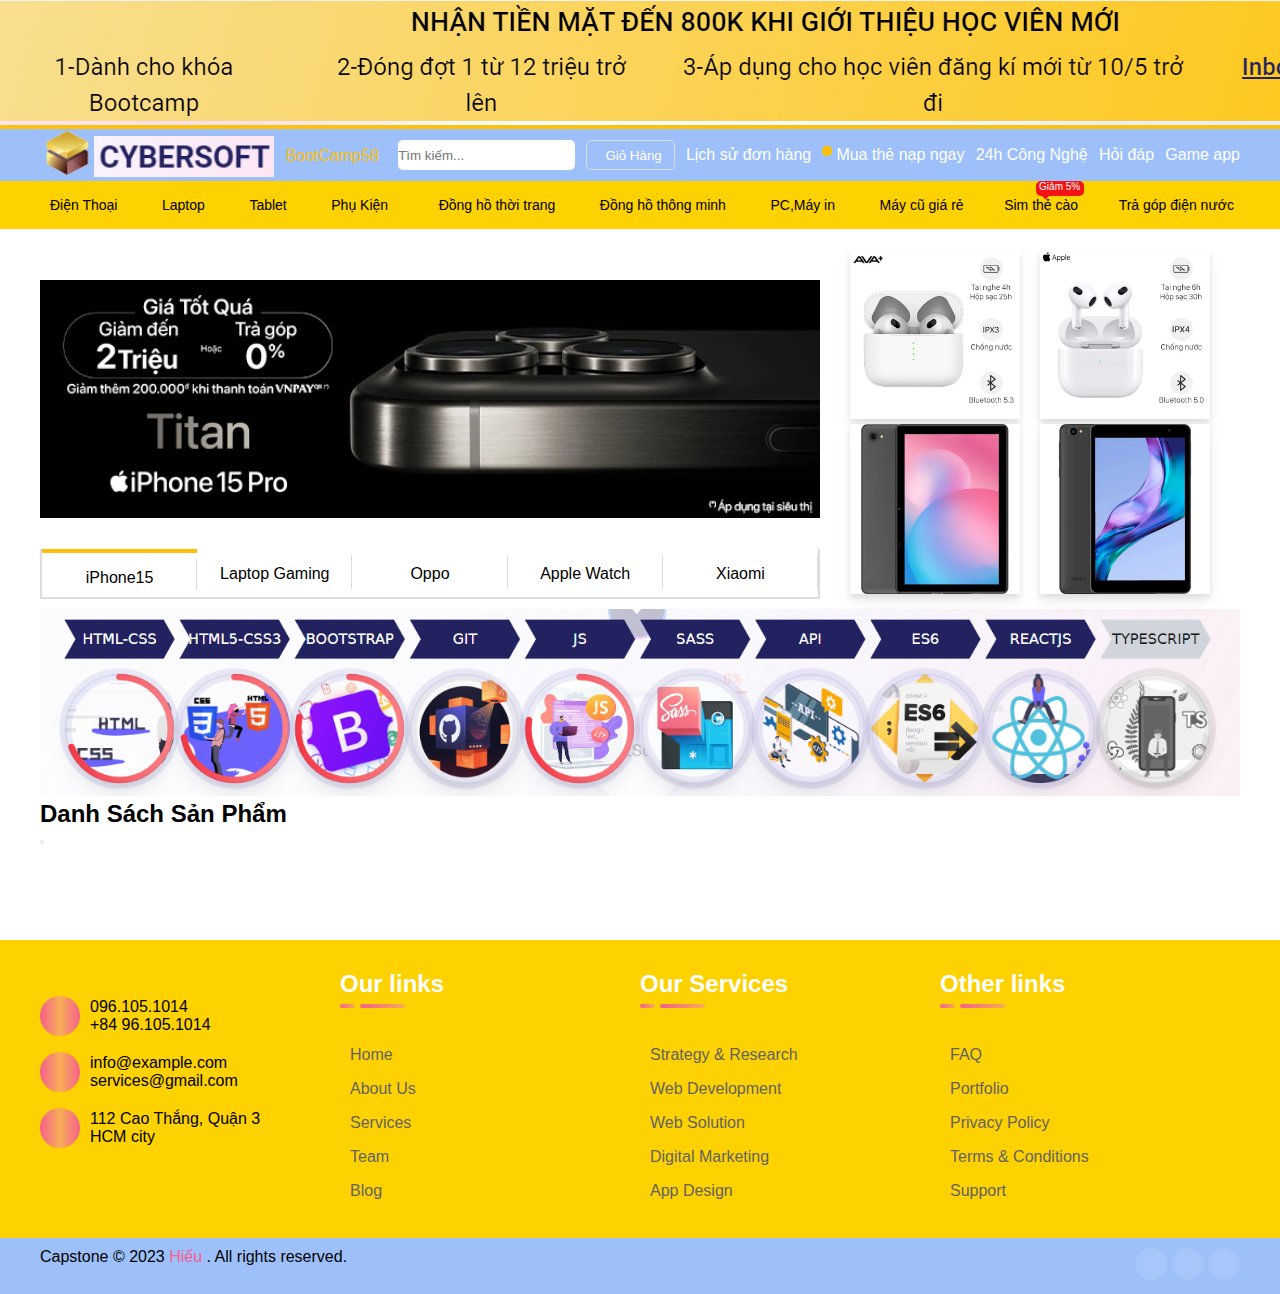
==== index.html @ 6358c4da "Merge branch 'master' of https://github.com/hieuhuynh201416/capstone2" ====
<!DOCTYPE html>
<html lang="en">
  <head>
    <meta charset="UTF-8" />
    <meta name="viewport" content="width=device-width, initial-scale=1.0" />
    <title>capstone2</title>
    <!-- Font Awesome -->
    <link
      rel="stylesheet"
      href="https://cdnjs.cloudflare.com/ajax/libs/font-awesome/6.4.2/css/all.min.css"
      integrity="sha512-z3gLpd7yknf1YoNbCzqRKc4qyor8gaKU1qmn+CShxbuBusANI9QpRohGBreCFkKxLhei6S9CQXFEbbKuqLg0DA=="
      crossorigin="anonymous"
      referrerpolicy="no-referrer"
    />
    
    <!-- My CSS -->
    <link rel="stylesheet" href="./index.css" />
  </head>
  <body>
    <header>
      <img src="./HinhAnh/hinh1.png" alt="" />
    </header>

    <nav>
      <div class="container">
        <ul>
          <li>
            <a style="text-align: center" href=""
              ><img style="width: 50px" src="./HinhAnh/logo.png" alt="" />
              <img style="width: 180px" src="./HinhAnh/hinh2.png" alt=""
            /></a>
          </li>
          <li>
            <a href="">BootCamp58 <i class="fas fa-sort-down"></i></a>
          </li>
          <li>
            <input type="text" placeholder="Tìm kiếm..." />
            <i class="fas fa-search"></i>
          </li>
          <li>
            <a href=""
              ><button><i class="fas fa-shopping-cart"></i>Giỏ Hàng</button></a
            >
          </li>
          <li><a href="">Lịch sử đơn hàng</a></li>
          <li>
            <a href="">
              <span class="btn-content"><span class="btn-top"></span></span>Mua
              thẻ nạp ngay
            </a>
          </li>
          <li><a href="">24h Công Nghệ</a></li>
          <li><a href="">Hỏi đáp</a></li>
          <li><a href="">Game app</a></li>
        </ul>
      </div>
    </nav>
    <section class="menu-bar">
      <div class="container">
        <div class="menu-bar-content">
          <ul>
            <li>
              <a href=""><i class="fas fa-mobile-alt"></i> Điện Thoại</a>
            </li>
            <li>
              <a href=""><i class="fas fa-laptop"></i> Laptop</a>
            </li>
            <li>
              <a href=""><i class="fas fa-tablet"></i> Tablet</a>
            </li>
            <li>
              <a href=""
                ><i class="fas fa-headphones"></i> Phụ Kiện
                <i
                  style="font-size: 16px; margin-left: 2px"
                  class="fas fa-sort-down"
                ></i
              ></a>
            </li>
            <li>
              <a href=""
                ><i class="fas fa-stopwatch-20"></i> Đồng hồ thời trang</a
              >
            </li>
            <li>
              <a href=""
                ><i class="fas fa-stopwatch-20"></i> Đồng hồ thông minh</a
              >
            </li>
            <li>
              <a href=""
                ><i class="fas fa-stopwatch-20"></i> PC,Máy in
                <i class="fas fa-sort-down"></i
              ></a>
            </li>
            <li><a href="">Máy cũ giá rẻ</a></li>
            <li><a href="">Sim thẻ cào</a></li>
            <li><a href="">Trả góp điện nước</a></li>
          </ul>
        </div>
      </div>
    </section>
    <section class="slider">
      <div class="container">
        <div class="slider-content">
          <div class="slider-content-left">
            <div class="slider-content-left-top-container">
              <div class="slider-content-left-top">
              <a href=""><img src="./HinhAnh/IP15.png" alt=""></a>
              <a href=""><img src="./HinhAnh/LAP-GAMING.png" alt=""></a>
              <a href=""><img src="./HinhAnh/Oppo.png" alt=""></a>
              <a href=""><img src="./HinhAnh/watch.png" alt=""></a>
              <a href=""><img src="./HinhAnh/Xiaomi.png" alt=""></a>
              </div>
              <div class="slider-content-left-top-btn">
                <i class="fas fa-chevron-left"></i>
                <i class="fas fa-chevron-right"></i>
              </div>
            
            </div>
            <div class="slider-content-left-bottom">
              <li class="active">iPhone15</li>
              <li>Laptop Gaming</li>
              <li>Oppo</li>
              <li>Apple Watch</li>
              <li>Xiaomi</li>
            </div>
          </div>
          <div class="slider-content-right">
            <li><a href=""><img src="./HinhAnh/air-2.png" alt=""></a></li>
            <li><a href=""><img src="./HinhAnh/airpods-3.png" alt=""></a></li>
            <li><a href=""><img src="./HinhAnh/masstel-tab-10s.png" alt=""></a></li>
            <li><a href=""><img src="./HinhAnh/masstel-tab-82.png" alt=""></a></li>
          </div>
        </div>
      </div>
    </section>
    <section class="banner-one">
      <div class="container">
        <img src="./HinhAnh/hinh3.png" alt="" />
      </div>
    </section>
    <!-- Slider product -->
    <section class="slider-product-one">
      <div class="container">
        <div class="slider-product-one-content">
          <div class="slider-product-one-content-title">
            <h2>Danh Sách Sản Phẩm</h2>
            
          </div>
          <div>
            <button></button>
          </div>
          <div class="slider-product-one-content-items">
            <!-- <div class="slider-product-one-content-item">
              
            
            </div> -->
          </div>
        </div>
      </div>
    </section>
    <br><br><br>
    <footer>
      <div class="container">
        <div class="footer__bottom">
          <div
            class="footer__item wow animate__animated animate__fadeIn animate__delay-1s"
          >
            <a href="#">
              <img src="./img/logo-white.png" alt="" />
            </a>
            <ul class="footer__contact">
              <li>
                <i class="fa fa-phone"></i>
                <span>
                  096.105.1014
                  <br />
                  +84 96.105.1014
                </span>
              </li>
              <li>
                <i class="fa fa-envelope"></i>
                <span>
                  info@example.com
                  <br />
                  services@gmail.com
                </span>
              </li>
              <li>
                <i class="fas fa-map-marker-alt"></i>
                <span>
                  112 Cao Thắng, Quận 3
                  <br />
                  HCM city
                </span>
              </li>
            </ul>
          </div>
          <div
            class="footer__item wow animate__animated animate__fadeIn animate__delay-1s"
          >
            <h3>Our links</h3>
            <ul>
              <li>
                <a href="#">
                  <i class="fa fa-angle-right"></i>
                  Home
                </a>
              </li>
              <li>
                <a href="#">
                  <i class="fa fa-angle-right"></i>
                  About Us
                </a>
              </li>
              <li>
                <a href="#">
                  <i class="fa fa-angle-right"></i>
                  Services
                </a>
              </li>
              <li>
                <a href="#">
                  <i class="fa fa-angle-right"></i>
                  Team
                </a>
              </li>
              <li>
                <a href="#">
                  <i class="fa fa-angle-right"></i>
                  Blog
                </a>
              </li>
            </ul>
          </div>
          <div
            class="footer__item wow animate__animated animate__fadeIn animate__delay-1s"
          >
            <h3>Our Services</h3>
            <ul>
              <li>
                <a href="#">
                  <i class="fa fa-angle-right"></i>
                  Strategy & Research
                </a>
              </li>
              <li>
                <a href="#">
                  <i class="fa fa-angle-right"></i>
                  Web Development
                </a>
              </li>
              <li>
                <a href="#">
                  <i class="fa fa-angle-right"></i>
                  Web Solution
                </a>
              </li>
              <li>
                <a href="#">
                  <i class="fa fa-angle-right"></i>
                  Digital Marketing
                </a>
              </li>
              <li>
                <a href="#">
                  <i class="fa fa-angle-right"></i>
                  App Design
                </a>
              </li>
            </ul>
          </div>
          <div
            class="footer__item wow animate__animated animate__fadeIn animate__delay-1s"
          >
            <h3>Other links</h3>
            <ul>
              <li>
                <a href="#">
                  <i class="fa fa-angle-right"></i>
                  FAQ
                </a>
              </li>
              <li>
                <a href="#">
                  <i class="fa fa-angle-right"></i>
                  Portfolio
                </a>
              </li>
              <li>
                <a href="#">
                  <i class="fa fa-angle-right"></i>
                  Privacy Policy
                </a>
              </li>
              <li>
                <a href="#">
                  <i class="fa fa-angle-right"></i>
                  Terms & Conditions
                </a>
              </li>
              <li>
                <a href="#">
                  <i class="fa fa-angle-right"></i>
                  Support
                </a>
              </li>
            </ul>
          </div>
        </div>
      </div>
      <div class="footer__copyright">
        <div class="container footer__content">
          <div class="footer__left">
            Capstone © 2023 <span>Hiếu</span> . All rights reserved.
          </div>
          <div class="footer__right">
            <a href="#">
              <i class="fab fa-facebook-f"></i>
            </a>
            <a href="">
              <i class="fab fa-instagram"></i>
            </a>
            <a href="">
              <i class="fab fa-twitter"></i>
            </a>
          </div>
        </div>
      </div>
      <a href="#" class="cd-top text-replace js-cd-top"><i class=”fas fa-angle-up”></i></a>
    </a>
      </div>
    </footer>
     
    <script src="./index.js"></script>
  </body>
</html>
---- index.css ----
/*# sourceMappingURL=index.css.map */
* {
    margin: 0;
    padding: 0;
    box-sizing: border-box;
    font-family: Arial, Helvetica, sans-serif;
  }

  

  ul {
    list-style: none;
  }
  a {
    text-decoration: none;
  }
  .container {
    max-width: 1200px;
    margin: auto;
  }
  header {
    background-color: #ffc107;
    text-align: center;
  }
  nav {
    background-color: rgba(59, 130, 246, 0.5);
  }
  nav ul {
    display: flex;
    justify-content: space-between;
    align-items: center;
  }
  nav ul li,
  a {
    color: white;
    font-size: 14px;
  }
  nav ul li:nth-child(2) a {
    color: #ffc107;
  }
  nav ul li:nth-child(2) i {
    color: #ffc107;
    font-size: 15px;
    margin-left: 6px;
  }
  nav ul li:nth-child(3) {
    position: relative;
  }
  nav ul li:nth-child(3) input {
    height: 30px;
    width: 100%;
    border-radius: 5px;
    border: none;
    outline: none;
  }
  nav ul li:nth-child(3) i {
    position: absolute;
    font-size: 20px;
    right: 12px;
    color: black;
    line-height: 30px;
    cursor: pointer;
  }
  
  nav ul li:nth-child(4) button {
    height: 30px;
    padding: 0 12px;
    cursor: pointer;
    background-color: transparent;
    color: white;
    border: 1px solid #ddd;
    border-radius: 5px;
  }
  nav ul li:nth-child(4) i {
    margin-right: 6px;
  }
  nav ul li:nth-child(4) button:hover {
    background-color: rgba(43, 100, 192, 0.5);
  }
  
  nav ul li:nth-child(5):hover a,
  nav ul li:nth-child(7):hover a,
  nav ul li:nth-child(8):hover a,
  nav ul li:nth-child(9):hover a {
    color: rgba(43, 100, 192, 0.5);
  }
  
  .btn-content {
    position: relative;
    width: 10px;
    height: 10px;
    border-radius: 100%;
    background-color: #ffc107;
    float: left;
    margin-right: 4px;
  }
  .btn-top {
    position: absolute;
    top: 0;
    left: 0;
    width: 100%;
    height: 100%;
    border-radius: 100%;
    background-color: #ffc107;
    /* z-index: -1; */
    display: block;
    animation: btnani 2s linear infinite;
  }
  @keyframes btnani {
    from {
      opacity: 0.4;
    }
    to {
      transform: scale(3);
      opacity: 0;
    }
  }
  /* ----------------------Menu Bar */
  .menu-bar {
    background-color: #fed100;
  }
  .menu-bar ul {
    display: flex;
    justify-content: space-between;
  }
  .menu-bar ul li a {
    color: black;
    font-size: 14px;
  }
  .menu-bar ul li a i {
    margin-right: 4px;
    font-size: 16px;
  }
  .menu-bar ul li {
    padding: 15px 6px;
    transition: all 0.3s;
  }
  .menu-bar ul li:hover {
    background-color: white;
  }
  .menu-bar ul li:nth-child(9) {
    position: relative;
  }
  .menu-bar ul li:nth-child(9)::before {
    position: absolute;
    content: "Giảm 5%";
    display: block;
    height: 15px;
    width: 45px;
    background-color: #f51212;
    border-radius: 5px;
    right: 0;
    top: 0;
    font-size: 10px;
    padding-left: 3px;
    color: white;
  }
  .menu-bar ul li:nth-child(9)::after {
    position: absolute;
    content: "";
    background-color: #f51212;
    height: 7px;
    width: 7px;
    display: block;
    top: 10px;
    right: 35px;
    z-index: 2;
    transform: rotate(45deg);
  }
  .product-name-container {
    min-width: 44px;
    display: flex;
    justify-content: center;
    align-items: center;
  }
  .product-detail-container {
    padding: 10px;
  }
  
/********************** Slider */
li {
    list-style: none;
}
.slider {
    padding: 20px 0;
    height: 350px;
}
.slider-content {
    display: flex;
    justify-content: space-between;
}
.slider-content-left {
    width: 65%;

}
.slider-content-left-top {
    width: 100%;
    height: 300px;
    position: relative;
}
.slider-content-left-top img {
    width: 100%;
    height: 100%;
    object-fit: contain;
    
}
.slider-content-left-bottom {
    display: flex;
    justify-content: space-between;
    border:  2px solid #ddd;
    border-top: none;
    height: 50px;
}
.slider-content-left-bottom li {
    width: 20%;
    text-align: center;
    cursor: pointer;
    padding: 6px 0;
    height: 100%;
    line-height: 38px;
    position: relative;
}
.slider-content-left-bottom li::before {
    display: block;
    content: "";
    position: absolute;
    height: 70%;
    width: 1px;
    background-color: #ddd;
    right: 0;
}
.slider-content-left-bottom li.active {
    border-top: 4px solid #ffc107;

}
.slider-content-right {
    width: 35%;
    display: flex;
    flex-wrap: wrap;
    padding: 0 20px;
    /* justify-content: space-around; */
}
.slider-content-right li {
    width: 50%;
    height: 50%;
    text-align: center;
}
.slider-content-right img {
    height: 170px;
    width: 170px;
    filter: drop-shadow(0 10px 8px rgb(0 0 0 / 0.04)) drop-shadow(0 4px 3px rgb(0 0 0 / 0.1));
    cursor: pointer;
}
.slider-content-left-top-btn {
position: absolute;
top: 50%;
display: flex;
justify-content: space-between;
width: 100%;
}
.slider-content-left-top-btn i {
    color: #333;
    font-size: 40px;
    height: 50px;
    width: 25px;
    background-color: rgb(238, 228, 228);
    justify-content: center;
    align-items: center;
    transform: translateY(-50%);
    border-radius: 5px;
    opacity: 0;
    transition: 0.3s;
}
/* .slider-content-left-top:hover i {
    opacity: 1;
    cursor: pointer;
} */

/* ************** slider */
.slider-content-left-top img {
    position: absolute;
}

.slider-content-left-top a:nth-child(2) img {
    transform: translateX(100%);
}
.slider-content-left-top a:nth-child(3) img {
    transform: translateX(200%);
}
.slider-content-left-top a:nth-child(4) img {
    transform: translateX(300%);
}
.slider-content-left-top a:nth-child(5) img {
    transform: translateX(400%);
}
.slider-content-left-top-container {
position: relative;
overflow: hidden;
}
.slider-content-left-top-container:hover i{
  opacity: 1;
  cursor: pointer;
}
.slider-content-left-top {
  transition: all 0.3s ease;
}


  /* ******************Banner */
  .banner-one {
    margin-top: 30px;
  }
  .banner-one .container img {
    width: 100%;
    margin: auto;
  }
  
  .slider-product-one-content-items {
    display: flex;
    flex-wrap: wrap;
    justify-content: space-between;
    filter: drop-shadow(0 10px 8px rgb(0 0 0 / 0.04)) drop-shadow(0 4px 3px rgb(0 0 0 / 0.1));
    padding: 20px;
    cursor: pointer;
  }
  
  .slider-product-one-content-item {
    width: calc(25% - 15px);
    margin-bottom: 20px;
    border-radius: 5px;
    background-color: white;
  }
  .slider-product-one-content-item img {
    width: 100%;
    border-radius: 5px;
  }
  

  /* Định dạng cho sản phẩm khi trỏ chuột vào */
  .slider-product-one-content-item:hover {
    transform: scale(1.05); /* Phóng to sản phẩm */
    transition: transform 0.2s ease;
    box-shadow: 0 0 10px rgba(0, 0, 0, 0.2); /* Đổ bóng sản phẩm */
  }

  /* footer */
  footer {
    top: 30px;
    background-color: #fed100;
  }
  .footer__bottom {
    display: flex;
    padding: 30px 0;
    position: relative;
    /* top: 30px; */
    
  }
  
  .footer__item {
    width: 25%;
  }
  
  .footer__item h3 {
    font-size: 24px;
    font-weight: 700;
    padding-bottom: 10px;
    margin-bottom: 30px;
    position: relative;
    color: #fff;
  }
  
  .footer__item h3::before,
  .footer__item h3::after {
    content: "";
    position: absolute;
    bottom: 0;
    left: 0;
    height: 4px;
    border-radius: 20px;
    background: linear-gradient(to right, #f55f8d 0, #f8ae56 51%, #f55f8d 100%);
    background-size: 200%;
  }
  
  .footer__item h3::before {
    width: 15px;
  }
  
  .footer__item h3::after {
    width: 45px;
    left: 20px;
  }
  
  .footer__contact li {
    padding: 8px 0;
    display: flex;
    align-items: center;
  }
  
  .footer__contact i {
    height: 40px;
    width: 40px;
    line-height: 40px;
    margin-right: 10px;
    text-align: center;
    background: linear-gradient(to right, #f55f8d 0, #f8ae56 51%, #f55f8d 100%);
    display: block;
    border-radius: 50px;
  }
  
  .footer__item li {
    padding: 0.5rem 0;
  }
  
  .footer__item a {
    color: #636363;
    font-size: 16px;
    transition: all 0.5s;
  }
  
  .footer__item i {
    font-weight: 700;
    margin-right: 10px;
  }
  
  .footer__item a:hover {
    color: white;
  }
  
  .footer__copyright {
    background-color: #9dc0fa;
    padding: 10px 0;
    position: relative;
  }
  
  .footer__content {
    display: flex;
    justify-content: space-between;
  }
  
  .footer__left span {
    color: #f55f8d;
  }
  
  .footer__copyright a {
    height: 32px;
    width: 32px;
    line-height: 32px;
    text-align: center;
    display: inline-block;
    border-radius: 50px;
    font-size: 14px;
    color: white;
    background-color: rgba(255, 255, 255, 0.1);
    transition: all 0.5s;
  }
  
  .footer__copyright a:hover {
    background: #f55f8d;
  }
  


  /* Laptop và PC responsive */
  @media (min-width: 1024px) {

    nav ul li,
    a {
      font-size: 16px;
    }
  
    nav ul li:nth-child(2) i {
      font-size: 18px;
      margin-left: 8px;
    }
  
    .slider-product-one-content-item{
      width: calc(25% - 15px);
    }
  }
  
  /* Tablet reponsive */
  @media (max-width: 1023px) {
  
    nav ul li,
    a {
      font-size: 14px;
    }
  
    nav ul li:nth-child(2) i {
      font-size: 15px;
      margin-left: 6px;
    }
  
    
    .slider-product-one-content-item{
      width: calc(33% - 15px);
    }
  }
  
  /* Mobile responsive */
  @media (max-width: 768px) {
    nav ul {
      flex-direction: column;
    }
  
    nav ul li {
      margin-bottom: 10px;
    }
  
    .slider-product-one-content-item{
      width: 100%;
      margin: 15px;
    }
  }
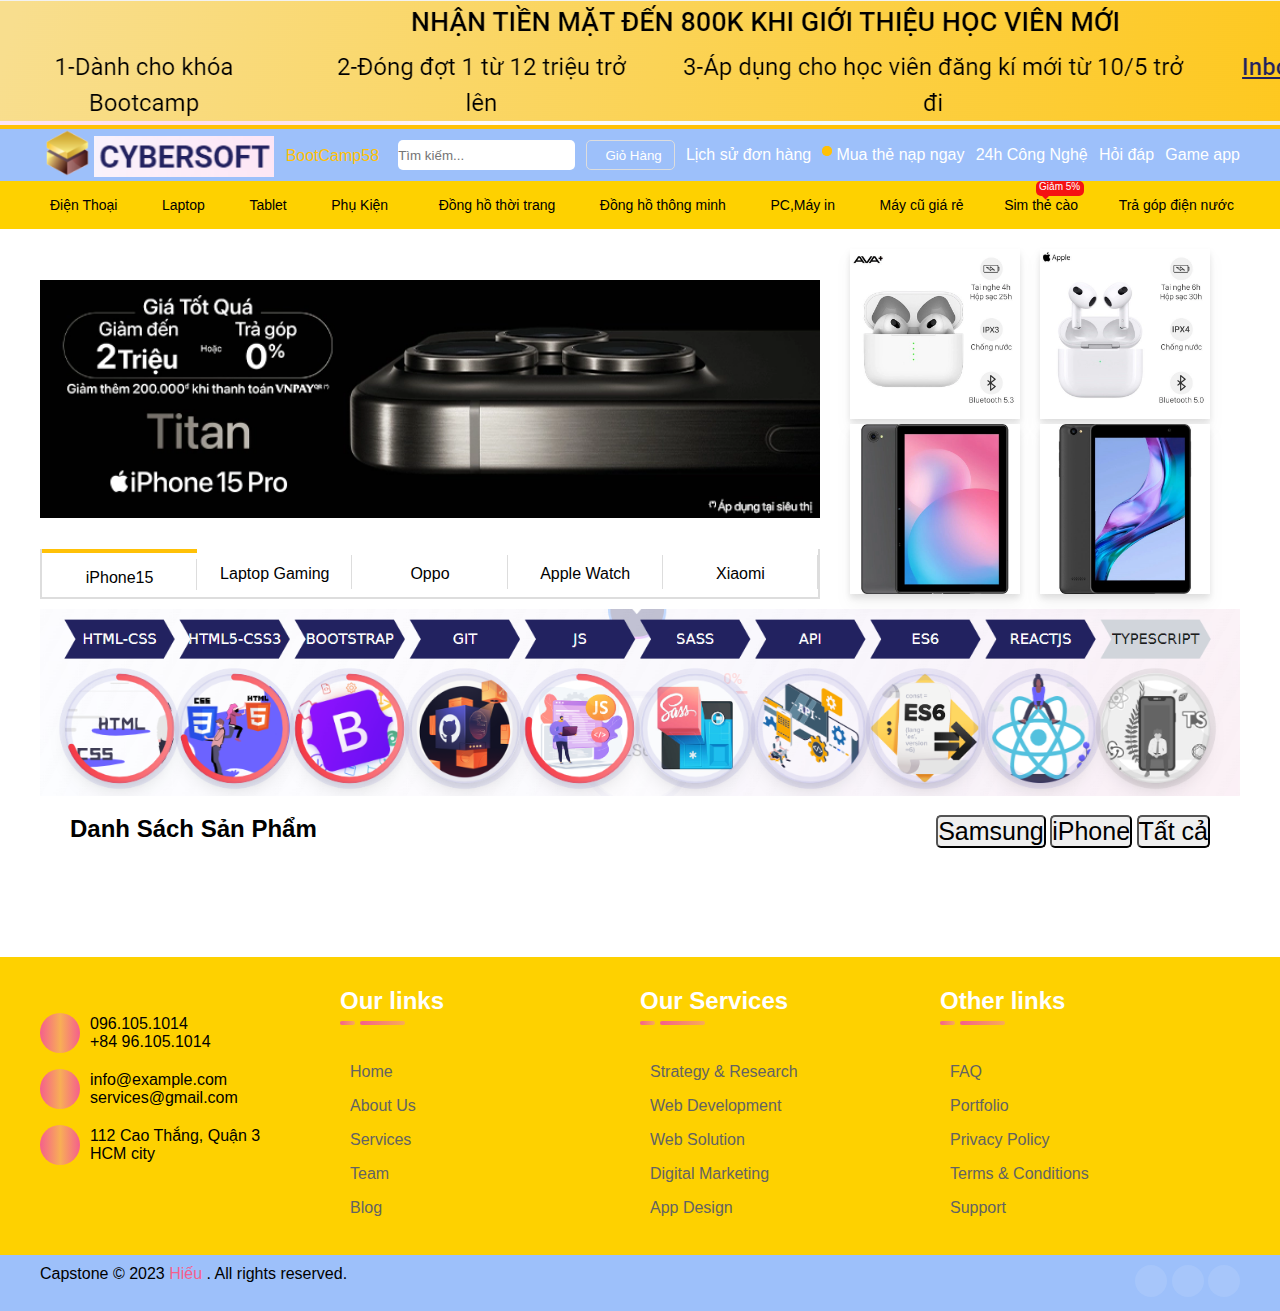
==== commit 5ae5abe4: "update filter" ====
--- a/index.html
+++ b/index.html
@@ -144,13 +144,17 @@
     <section class="slider-product-one">
       <div class="container">
         <div class="slider-product-one-content">
-          <div class="slider-product-one-content-title">
+          
+            <div class="slider-product-one-content-title">
             <h2>Danh Sách Sản Phẩm</h2>
-            
-          </div>
-          <div>
-            <button></button>
-          </div>
+            </div>
+            <div>
+              <button class="filterButton" data-type="Samsung">Samsung</button>
+              <button class="filterButton" data-type="iPhone">iPhone</button>
+              <button class="filterButton" data-type="All">Tất cả</button>
+            </div>
+          
+        </div>
           <div class="slider-product-one-content-items">
             <!-- <div class="slider-product-one-content-item">
               
--- a/index.css
+++ b/index.css
@@ -1,275 +1,282 @@
 /*# sourceMappingURL=index.css.map */
 * {
-    margin: 0;
-    padding: 0;
-    box-sizing: border-box;
-    font-family: Arial, Helvetica, sans-serif;
-  }
-
-  
-
-  ul {
-    list-style: none;
-  }
-  a {
-    text-decoration: none;
-  }
-  .container {
-    max-width: 1200px;
-    margin: auto;
-  }
-  header {
-    background-color: #ffc107;
-    text-align: center;
-  }
-  nav {
-    background-color: rgba(59, 130, 246, 0.5);
-  }
-  nav ul {
-    display: flex;
-    justify-content: space-between;
-    align-items: center;
-  }
-  nav ul li,
-  a {
-    color: white;
-    font-size: 14px;
-  }
-  nav ul li:nth-child(2) a {
-    color: #ffc107;
-  }
-  nav ul li:nth-child(2) i {
-    color: #ffc107;
-    font-size: 15px;
-    margin-left: 6px;
-  }
-  nav ul li:nth-child(3) {
-    position: relative;
-  }
-  nav ul li:nth-child(3) input {
-    height: 30px;
-    width: 100%;
-    border-radius: 5px;
-    border: none;
-    outline: none;
-  }
-  nav ul li:nth-child(3) i {
-    position: absolute;
-    font-size: 20px;
-    right: 12px;
-    color: black;
-    line-height: 30px;
-    cursor: pointer;
-  }
-  
-  nav ul li:nth-child(4) button {
-    height: 30px;
-    padding: 0 12px;
-    cursor: pointer;
-    background-color: transparent;
-    color: white;
-    border: 1px solid #ddd;
-    border-radius: 5px;
-  }
-  nav ul li:nth-child(4) i {
-    margin-right: 6px;
-  }
-  nav ul li:nth-child(4) button:hover {
-    background-color: rgba(43, 100, 192, 0.5);
-  }
-  
-  nav ul li:nth-child(5):hover a,
-  nav ul li:nth-child(7):hover a,
-  nav ul li:nth-child(8):hover a,
-  nav ul li:nth-child(9):hover a {
-    color: rgba(43, 100, 192, 0.5);
-  }
-  
-  .btn-content {
-    position: relative;
-    width: 10px;
-    height: 10px;
-    border-radius: 100%;
-    background-color: #ffc107;
-    float: left;
-    margin-right: 4px;
-  }
-  .btn-top {
-    position: absolute;
-    top: 0;
-    left: 0;
-    width: 100%;
-    height: 100%;
-    border-radius: 100%;
-    background-color: #ffc107;
-    /* z-index: -1; */
-    display: block;
-    animation: btnani 2s linear infinite;
-  }
-  @keyframes btnani {
-    from {
-      opacity: 0.4;
-    }
-    to {
-      transform: scale(3);
-      opacity: 0;
-    }
-  }
-  /* ----------------------Menu Bar */
-  .menu-bar {
-    background-color: #fed100;
-  }
-  .menu-bar ul {
-    display: flex;
-    justify-content: space-between;
-  }
-  .menu-bar ul li a {
-    color: black;
-    font-size: 14px;
-  }
-  .menu-bar ul li a i {
-    margin-right: 4px;
-    font-size: 16px;
-  }
-  .menu-bar ul li {
-    padding: 15px 6px;
-    transition: all 0.3s;
-  }
-  .menu-bar ul li:hover {
-    background-color: white;
-  }
-  .menu-bar ul li:nth-child(9) {
-    position: relative;
-  }
-  .menu-bar ul li:nth-child(9)::before {
-    position: absolute;
-    content: "Giảm 5%";
-    display: block;
-    height: 15px;
-    width: 45px;
-    background-color: #f51212;
-    border-radius: 5px;
-    right: 0;
-    top: 0;
-    font-size: 10px;
-    padding-left: 3px;
-    color: white;
-  }
-  .menu-bar ul li:nth-child(9)::after {
-    position: absolute;
-    content: "";
-    background-color: #f51212;
-    height: 7px;
-    width: 7px;
-    display: block;
-    top: 10px;
-    right: 35px;
-    z-index: 2;
-    transform: rotate(45deg);
-  }
-  .product-name-container {
-    min-width: 44px;
-    display: flex;
-    justify-content: center;
-    align-items: center;
-  }
-  .product-detail-container {
-    padding: 10px;
-  }
-  
-/********************** Slider */
+  margin: 0;
+  padding: 0;
+  box-sizing: border-box;
+  font-family: Arial, Helvetica, sans-serif;
+}
+
+ul {
+  list-style: none;
+}
+a {
+  text-decoration: none;
+}
+.container {
+  max-width: 1200px;
+  margin: auto;
+}
+header {
+  background-color: #ffc107;
+  text-align: center;
+}
+nav {
+  background-color: rgba(59, 130, 246, 0.5);
+}
+nav ul {
+  display: flex;
+  justify-content: space-between;
+  align-items: center;
+}
+nav ul li,
+a {
+  color: white;
+  font-size: 14px;
+}
+nav ul li:nth-child(2) a {
+  color: #ffc107;
+}
+nav ul li:nth-child(2) i {
+  color: #ffc107;
+  font-size: 15px;
+  margin-left: 6px;
+}
+nav ul li:nth-child(3) {
+  position: relative;
+}
+nav ul li:nth-child(3) input {
+  height: 30px;
+  width: 100%;
+  border-radius: 5px;
+  border: none;
+  outline: none;
+}
+nav ul li:nth-child(3) i {
+  position: absolute;
+  font-size: 20px;
+  right: 12px;
+  color: black;
+  line-height: 30px;
+  cursor: pointer;
+}
+
+nav ul li:nth-child(4) button {
+  height: 30px;
+  padding: 0 12px;
+  cursor: pointer;
+  background-color: transparent;
+  color: white;
+  border: 1px solid #ddd;
+  border-radius: 5px;
+}
+nav ul li:nth-child(4) i {
+  margin-right: 6px;
+}
+nav ul li:nth-child(4) button:hover {
+  background-color: rgba(43, 100, 192, 0.5);
+}
+
+nav ul li:nth-child(5):hover a,
+nav ul li:nth-child(7):hover a,
+nav ul li:nth-child(8):hover a,
+nav ul li:nth-child(9):hover a {
+  color: rgba(43, 100, 192, 0.5);
+}
+
+.btn-content {
+  position: relative;
+  width: 10px;
+  height: 10px;
+  border-radius: 100%;
+  background-color: #ffc107;
+  float: left;
+  margin-right: 4px;
+}
+.btn-top {
+  position: absolute;
+  top: 0;
+  left: 0;
+  width: 100%;
+  height: 100%;
+  border-radius: 100%;
+  background-color: #ffc107;
+  /* z-index: -1; */
+  display: block;
+  animation: btnani 2s linear infinite;
+}
+@keyframes btnani {
+  from {
+    opacity: 0.4;
+  }
+  to {
+    transform: scale(3);
+    opacity: 0;
+  }
+}
+/* ----------------------Menu Bar */
+.menu-bar {
+  background-color: #fed100;
+}
+.menu-bar ul {
+  display: flex;
+  justify-content: space-between;
+}
+.menu-bar ul li a {
+  color: black;
+  font-size: 14px;
+}
+.menu-bar ul li a i {
+  margin-right: 4px;
+  font-size: 16px;
+}
+.menu-bar ul li {
+  padding: 15px 6px;
+  transition: all 0.3s;
+}
+.menu-bar ul li:hover {
+  background-color: white;
+}
+.menu-bar ul li:nth-child(9) {
+  position: relative;
+}
+.menu-bar ul li:nth-child(9)::before {
+  position: absolute;
+  content: "Giảm 5%";
+  display: block;
+  height: 15px;
+  width: 45px;
+  background-color: #f51212;
+  border-radius: 5px;
+  right: 0;
+  top: 0;
+  font-size: 10px;
+  padding-left: 3px;
+  color: white;
+}
+.menu-bar ul li:nth-child(9)::after {
+  position: absolute;
+  content: "";
+  background-color: #f51212;
+  height: 7px;
+  width: 7px;
+  display: block;
+  top: 10px;
+  right: 35px;
+  z-index: 2;
+  transform: rotate(45deg);
+}
+.product-name-container {
+  min-width: 44px;
+  display: flex;
+  justify-content: center;
+  align-items: center;
+}
+.product-detail-container {
+  padding: 10px;
+}
+
+/* ************** Slider product */
+.slider-product-one-content {
+  display: flex;
+  justify-content: space-between;
+  padding: 15px 30px;
+}
+.slider-product-one-content button {
+  font-size: 25px;
+  border-radius: 5px;
+  cursor: pointer;
+}
+/********************** Slider content*/
 li {
-    list-style: none;
+  list-style: none;
 }
 .slider {
-    padding: 20px 0;
-    height: 350px;
+  padding: 20px 0;
+  height: 350px;
 }
 .slider-content {
-    display: flex;
-    justify-content: space-between;
+  display: flex;
+  justify-content: space-between;
 }
 .slider-content-left {
-    width: 65%;
-
+  width: 65%;
 }
 .slider-content-left-top {
-    width: 100%;
-    height: 300px;
-    position: relative;
+  width: 100%;
+  height: 300px;
+  position: relative;
 }
 .slider-content-left-top img {
-    width: 100%;
-    height: 100%;
-    object-fit: contain;
-    
+  width: 100%;
+  height: 100%;
+  object-fit: contain;
 }
 .slider-content-left-bottom {
-    display: flex;
-    justify-content: space-between;
-    border:  2px solid #ddd;
-    border-top: none;
-    height: 50px;
+  display: flex;
+  justify-content: space-between;
+  border: 2px solid #ddd;
+  border-top: none;
+  height: 50px;
 }
 .slider-content-left-bottom li {
-    width: 20%;
-    text-align: center;
-    cursor: pointer;
-    padding: 6px 0;
-    height: 100%;
-    line-height: 38px;
-    position: relative;
+  width: 20%;
+  text-align: center;
+  cursor: pointer;
+  padding: 6px 0;
+  height: 100%;
+  line-height: 38px;
+  position: relative;
 }
 .slider-content-left-bottom li::before {
-    display: block;
-    content: "";
-    position: absolute;
-    height: 70%;
-    width: 1px;
-    background-color: #ddd;
-    right: 0;
+  display: block;
+  content: "";
+  position: absolute;
+  height: 70%;
+  width: 1px;
+  background-color: #ddd;
+  right: 0;
 }
 .slider-content-left-bottom li.active {
-    border-top: 4px solid #ffc107;
-
+  border-top: 4px solid #ffc107;
 }
 .slider-content-right {
-    width: 35%;
-    display: flex;
-    flex-wrap: wrap;
-    padding: 0 20px;
-    /* justify-content: space-around; */
+  width: 35%;
+  display: flex;
+  flex-wrap: wrap;
+  padding: 0 20px;
+  /* justify-content: space-around; */
 }
 .slider-content-right li {
-    width: 50%;
-    height: 50%;
-    text-align: center;
+  width: 50%;
+  height: 50%;
+  text-align: center;
 }
 .slider-content-right img {
-    height: 170px;
-    width: 170px;
-    filter: drop-shadow(0 10px 8px rgb(0 0 0 / 0.04)) drop-shadow(0 4px 3px rgb(0 0 0 / 0.1));
-    cursor: pointer;
+  height: 170px;
+  width: 170px;
+  filter: drop-shadow(0 10px 8px rgb(0 0 0 / 0.04))
+    drop-shadow(0 4px 3px rgb(0 0 0 / 0.1));
+  cursor: pointer;
 }
 .slider-content-left-top-btn {
-position: absolute;
-top: 50%;
-display: flex;
-justify-content: space-between;
-width: 100%;
+  position: absolute;
+  top: 50%;
+  display: flex;
+  justify-content: space-between;
+  width: 100%;
 }
 .slider-content-left-top-btn i {
-    color: #333;
-    font-size: 40px;
-    height: 50px;
-    width: 25px;
-    background-color: rgb(238, 228, 228);
-    justify-content: center;
-    align-items: center;
-    transform: translateY(-50%);
-    border-radius: 5px;
-    opacity: 0;
-    transition: 0.3s;
+  color: #333;
+  font-size: 40px;
+  height: 50px;
+  width: 25px;
+  background-color: rgb(238, 228, 228);
+  justify-content: center;
+  align-items: center;
+  transform: translateY(-50%);
+  border-radius: 5px;
+  opacity: 0;
+  transition: 0.3s;
 }
 /* .slider-content-left-top:hover i {
     opacity: 1;
@@ -278,26 +285,26 @@
 
 /* ************** slider */
 .slider-content-left-top img {
-    position: absolute;
+  position: absolute;
 }
 
 .slider-content-left-top a:nth-child(2) img {
-    transform: translateX(100%);
+  transform: translateX(100%);
 }
 .slider-content-left-top a:nth-child(3) img {
-    transform: translateX(200%);
+  transform: translateX(200%);
 }
 .slider-content-left-top a:nth-child(4) img {
-    transform: translateX(300%);
+  transform: translateX(300%);
 }
 .slider-content-left-top a:nth-child(5) img {
-    transform: translateX(400%);
+  transform: translateX(400%);
 }
 .slider-content-left-top-container {
-position: relative;
-overflow: hidden;
-}
-.slider-content-left-top-container:hover i{
+  position: relative;
+  overflow: hidden;
+}
+.slider-content-left-top-container:hover i {
   opacity: 1;
   cursor: pointer;
 }
@@ -305,210 +312,203 @@
   transition: all 0.3s ease;
 }
 
-
-  /* ******************Banner */
-  .banner-one {
-    margin-top: 30px;
-  }
-  .banner-one .container img {
-    width: 100%;
-    margin: auto;
-  }
-  
-  .slider-product-one-content-items {
-    display: flex;
-    flex-wrap: wrap;
-    justify-content: space-between;
-    filter: drop-shadow(0 10px 8px rgb(0 0 0 / 0.04)) drop-shadow(0 4px 3px rgb(0 0 0 / 0.1));
-    padding: 20px;
-    cursor: pointer;
-  }
-  
+/* ******************Banner */
+.banner-one {
+  margin-top: 30px;
+}
+.banner-one .container img {
+  width: 100%;
+  margin: auto;
+}
+
+.slider-product-one-content-items {
+  display: flex;
+  flex-wrap: wrap;
+  justify-content: space-between;
+  filter: drop-shadow(0 10px 8px rgb(0 0 0 / 0.04))
+    drop-shadow(0 4px 3px rgb(0 0 0 / 0.1));
+  padding: 20px;
+  cursor: pointer;
+}
+
+.slider-product-one-content-item {
+  width: calc(25% - 15px);
+  margin-bottom: 20px;
+  border-radius: 5px;
+  background-color: white;
+}
+.slider-product-one-content-item img {
+  width: 100%;
+  border-radius: 5px;
+}
+
+/* Định dạng cho sản phẩm khi trỏ chuột vào */
+.slider-product-one-content-item:hover {
+  transform: scale(1.05); /* Phóng to sản phẩm */
+  transition: transform 0.2s ease;
+  box-shadow: 0 0 10px rgba(0, 0, 0, 0.2); /* Đổ bóng sản phẩm */
+}
+
+/* footer */
+footer {
+  top: 30px;
+  background-color: #fed100;
+}
+.footer__bottom {
+  display: flex;
+  padding: 30px 0;
+  position: relative;
+  /* top: 30px; */
+}
+
+.footer__item {
+  width: 25%;
+}
+
+.footer__item h3 {
+  font-size: 24px;
+  font-weight: 700;
+  padding-bottom: 10px;
+  margin-bottom: 30px;
+  position: relative;
+  color: #fff;
+}
+
+.footer__item h3::before,
+.footer__item h3::after {
+  content: "";
+  position: absolute;
+  bottom: 0;
+  left: 0;
+  height: 4px;
+  border-radius: 20px;
+  background: linear-gradient(to right, #f55f8d 0, #f8ae56 51%, #f55f8d 100%);
+  background-size: 200%;
+}
+
+.footer__item h3::before {
+  width: 15px;
+}
+
+.footer__item h3::after {
+  width: 45px;
+  left: 20px;
+}
+
+.footer__contact li {
+  padding: 8px 0;
+  display: flex;
+  align-items: center;
+}
+
+.footer__contact i {
+  height: 40px;
+  width: 40px;
+  line-height: 40px;
+  margin-right: 10px;
+  text-align: center;
+  background: linear-gradient(to right, #f55f8d 0, #f8ae56 51%, #f55f8d 100%);
+  display: block;
+  border-radius: 50px;
+}
+
+.footer__item li {
+  padding: 0.5rem 0;
+}
+
+.footer__item a {
+  color: #636363;
+  font-size: 16px;
+  transition: all 0.5s;
+}
+
+.footer__item i {
+  font-weight: 700;
+  margin-right: 10px;
+}
+
+.footer__item a:hover {
+  color: white;
+}
+
+.footer__copyright {
+  background-color: #9dc0fa;
+  padding: 10px 0;
+  position: relative;
+}
+
+.footer__content {
+  display: flex;
+  justify-content: space-between;
+}
+
+.footer__left span {
+  color: #f55f8d;
+}
+
+.footer__copyright a {
+  height: 32px;
+  width: 32px;
+  line-height: 32px;
+  text-align: center;
+  display: inline-block;
+  border-radius: 50px;
+  font-size: 14px;
+  color: white;
+  background-color: rgba(255, 255, 255, 0.1);
+  transition: all 0.5s;
+}
+
+.footer__copyright a:hover {
+  background: #f55f8d;
+}
+
+/* Laptop và PC responsive */
+@media (min-width: 1024px) {
+  nav ul li,
+  a {
+    font-size: 16px;
+  }
+
+  nav ul li:nth-child(2) i {
+    font-size: 18px;
+    margin-left: 8px;
+  }
+
   .slider-product-one-content-item {
     width: calc(25% - 15px);
-    margin-bottom: 20px;
-    border-radius: 5px;
-    background-color: white;
-  }
-  .slider-product-one-content-item img {
+  }
+}
+
+/* Tablet reponsive */
+@media (max-width: 1023px) {
+  nav ul li,
+  a {
+    font-size: 14px;
+  }
+
+  nav ul li:nth-child(2) i {
+    font-size: 15px;
+    margin-left: 6px;
+  }
+
+  .slider-product-one-content-item {
+    width: calc(33% - 15px);
+  }
+}
+
+/* Mobile responsive */
+@media (max-width: 768px) {
+  nav ul {
+    flex-direction: column;
+  }
+
+  nav ul li {
+    margin-bottom: 10px;
+  }
+
+  .slider-product-one-content-item {
     width: 100%;
-    border-radius: 5px;
-  }
-  
-
-  /* Định dạng cho sản phẩm khi trỏ chuột vào */
-  .slider-product-one-content-item:hover {
-    transform: scale(1.05); /* Phóng to sản phẩm */
-    transition: transform 0.2s ease;
-    box-shadow: 0 0 10px rgba(0, 0, 0, 0.2); /* Đổ bóng sản phẩm */
-  }
-
-  /* footer */
-  footer {
-    top: 30px;
-    background-color: #fed100;
-  }
-  .footer__bottom {
-    display: flex;
-    padding: 30px 0;
-    position: relative;
-    /* top: 30px; */
-    
-  }
-  
-  .footer__item {
-    width: 25%;
-  }
-  
-  .footer__item h3 {
-    font-size: 24px;
-    font-weight: 700;
-    padding-bottom: 10px;
-    margin-bottom: 30px;
-    position: relative;
-    color: #fff;
-  }
-  
-  .footer__item h3::before,
-  .footer__item h3::after {
-    content: "";
-    position: absolute;
-    bottom: 0;
-    left: 0;
-    height: 4px;
-    border-radius: 20px;
-    background: linear-gradient(to right, #f55f8d 0, #f8ae56 51%, #f55f8d 100%);
-    background-size: 200%;
-  }
-  
-  .footer__item h3::before {
-    width: 15px;
-  }
-  
-  .footer__item h3::after {
-    width: 45px;
-    left: 20px;
-  }
-  
-  .footer__contact li {
-    padding: 8px 0;
-    display: flex;
-    align-items: center;
-  }
-  
-  .footer__contact i {
-    height: 40px;
-    width: 40px;
-    line-height: 40px;
-    margin-right: 10px;
-    text-align: center;
-    background: linear-gradient(to right, #f55f8d 0, #f8ae56 51%, #f55f8d 100%);
-    display: block;
-    border-radius: 50px;
-  }
-  
-  .footer__item li {
-    padding: 0.5rem 0;
-  }
-  
-  .footer__item a {
-    color: #636363;
-    font-size: 16px;
-    transition: all 0.5s;
-  }
-  
-  .footer__item i {
-    font-weight: 700;
-    margin-right: 10px;
-  }
-  
-  .footer__item a:hover {
-    color: white;
-  }
-  
-  .footer__copyright {
-    background-color: #9dc0fa;
-    padding: 10px 0;
-    position: relative;
-  }
-  
-  .footer__content {
-    display: flex;
-    justify-content: space-between;
-  }
-  
-  .footer__left span {
-    color: #f55f8d;
-  }
-  
-  .footer__copyright a {
-    height: 32px;
-    width: 32px;
-    line-height: 32px;
-    text-align: center;
-    display: inline-block;
-    border-radius: 50px;
-    font-size: 14px;
-    color: white;
-    background-color: rgba(255, 255, 255, 0.1);
-    transition: all 0.5s;
-  }
-  
-  .footer__copyright a:hover {
-    background: #f55f8d;
-  }
-  
-
-
-  /* Laptop và PC responsive */
-  @media (min-width: 1024px) {
-
-    nav ul li,
-    a {
-      font-size: 16px;
-    }
-  
-    nav ul li:nth-child(2) i {
-      font-size: 18px;
-      margin-left: 8px;
-    }
-  
-    .slider-product-one-content-item{
-      width: calc(25% - 15px);
-    }
-  }
-  
-  /* Tablet reponsive */
-  @media (max-width: 1023px) {
-  
-    nav ul li,
-    a {
-      font-size: 14px;
-    }
-  
-    nav ul li:nth-child(2) i {
-      font-size: 15px;
-      margin-left: 6px;
-    }
-  
-    
-    .slider-product-one-content-item{
-      width: calc(33% - 15px);
-    }
-  }
-  
-  /* Mobile responsive */
-  @media (max-width: 768px) {
-    nav ul {
-      flex-direction: column;
-    }
-  
-    nav ul li {
-      margin-bottom: 10px;
-    }
-  
-    .slider-product-one-content-item{
-      width: 100%;
-      margin: 15px;
-    }
-  }+    margin: 15px;
+  }
+}
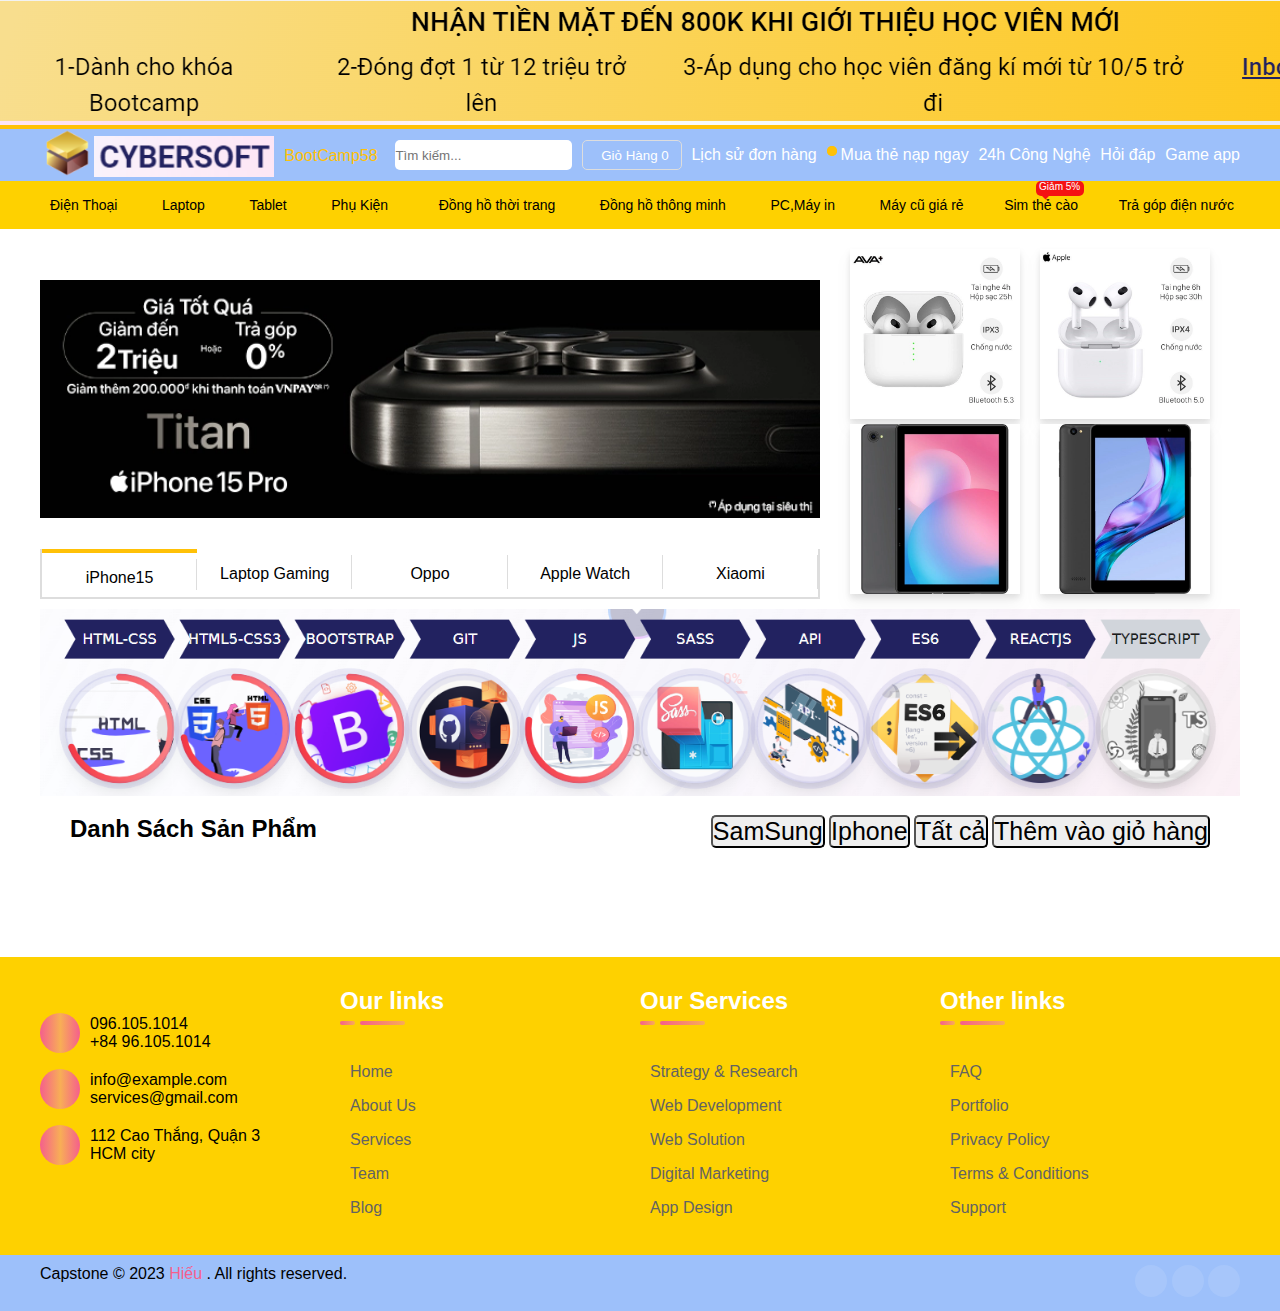
==== commit 1dcb04b9: "update" ====
--- a/index.html
+++ b/index.html
@@ -39,7 +39,10 @@
           </li>
           <li>
             <a href=""
-              ><button><i class="fas fa-shopping-cart"></i>Giỏ Hàng</button></a
+              ><button class="add-to-cart-button" data-product-id="1">
+                <i class="fas fa-shopping-cart"></i>Giỏ Hàng
+                <span class="cart-count">0</span>
+              </button></a
             >
           </li>
           <li><a href="">Lịch sử đơn hàng</a></li>
@@ -149,9 +152,10 @@
             <h2>Danh Sách Sản Phẩm</h2>
             </div>
             <div>
-              <button class="filterButton" data-type="Samsung">Samsung</button>
-              <button class="filterButton" data-type="iPhone">iPhone</button>
-              <button class="filterButton" data-type="All">Tất cả</button>
+            <button class="filterSamSung">SamSung</button>
+            <button class="filterIphone">Iphone</button>
+            <button class="filterAll">Tất cả</button>
+            <Button class="btn btn-success">Thêm vào giỏ hàng</Button>
             </div>
           
         </div>
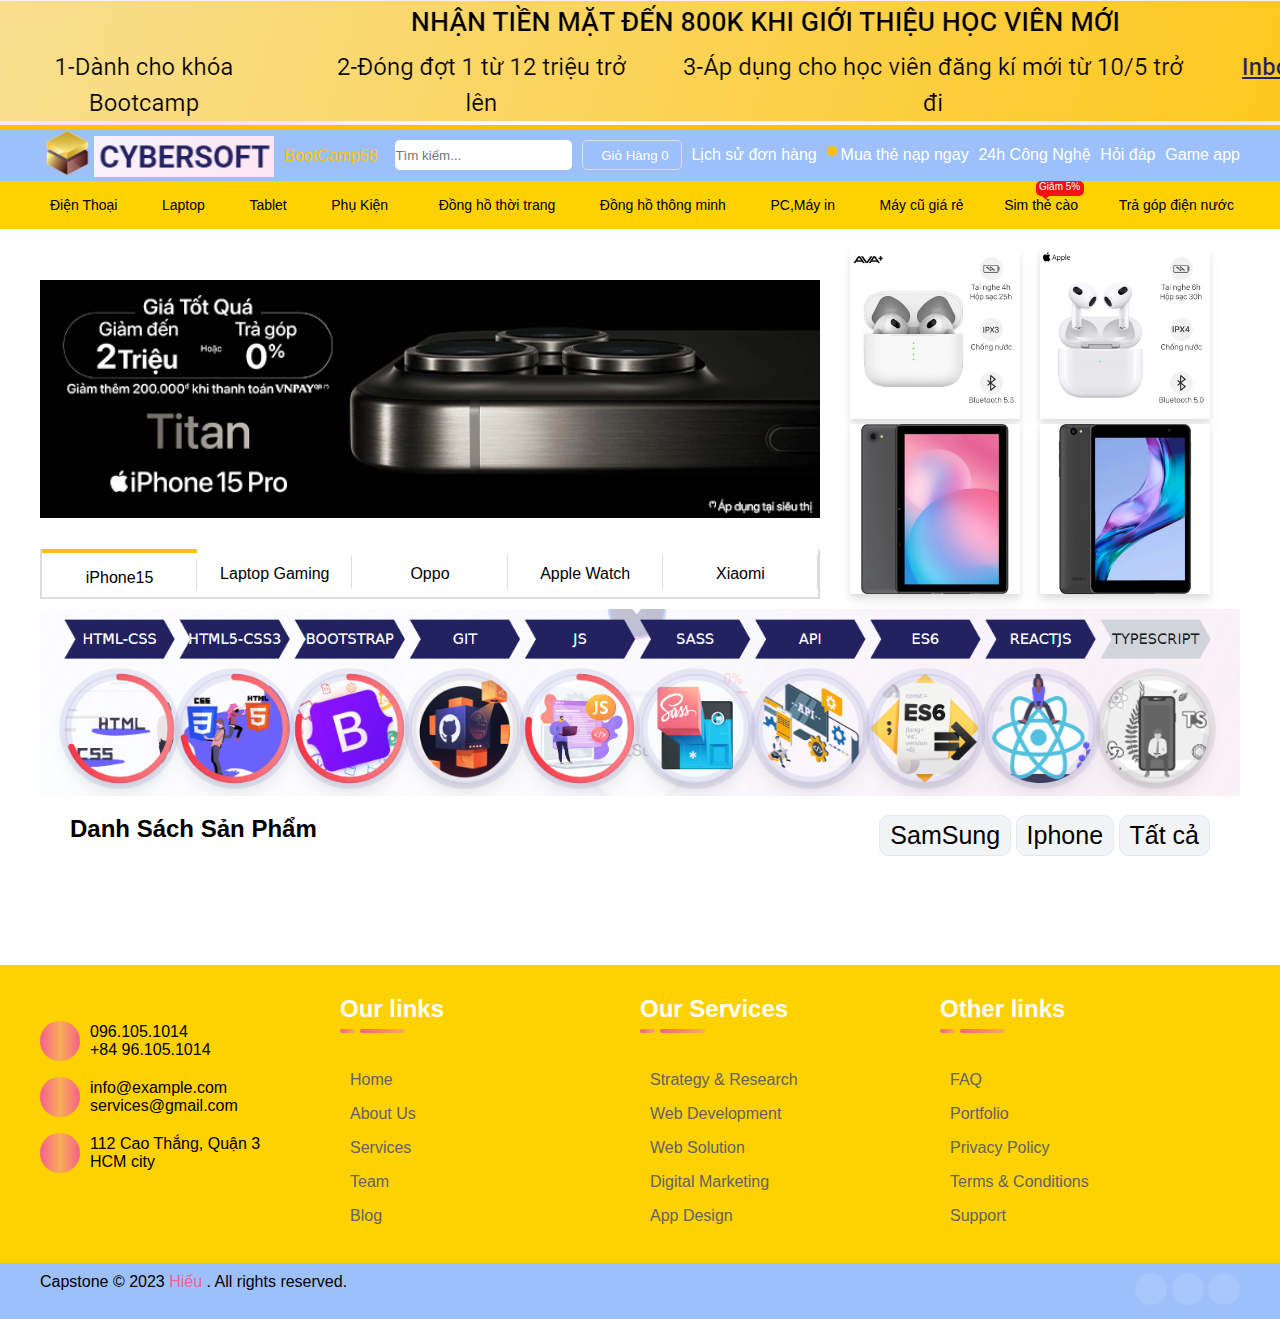
==== commit 6f7bd8aa: "update filter" ====
--- a/index.html
+++ b/index.html
@@ -151,12 +151,11 @@
             <div class="slider-product-one-content-title">
             <h2>Danh Sách Sản Phẩm</h2>
             </div>
-            <div>
+            <div class="slider-product-one-content-button">
             <button class="filterSamSung">SamSung</button>
             <button class="filterIphone">Iphone</button>
             <button class="filterAll">Tất cả</button>
-            <Button class="btn btn-success">Thêm vào giỏ hàng</Button>
-            </div>
+                        </div>
           
         </div>
           <div class="slider-product-one-content-items">
--- a/index.css
+++ b/index.css
@@ -183,9 +183,15 @@
 }
 .slider-product-one-content button {
   font-size: 25px;
-  border-radius: 5px;
-  cursor: pointer;
-}
+  color: black;
+  cursor: pointer;
+  border: 1px solid #e5e7eb;
+  background-color: #f3f4f6;
+  border-radius: 10px;
+  padding: 5px 10px;
+}
+
+
 /********************** Slider content*/
 li {
   list-style: none;
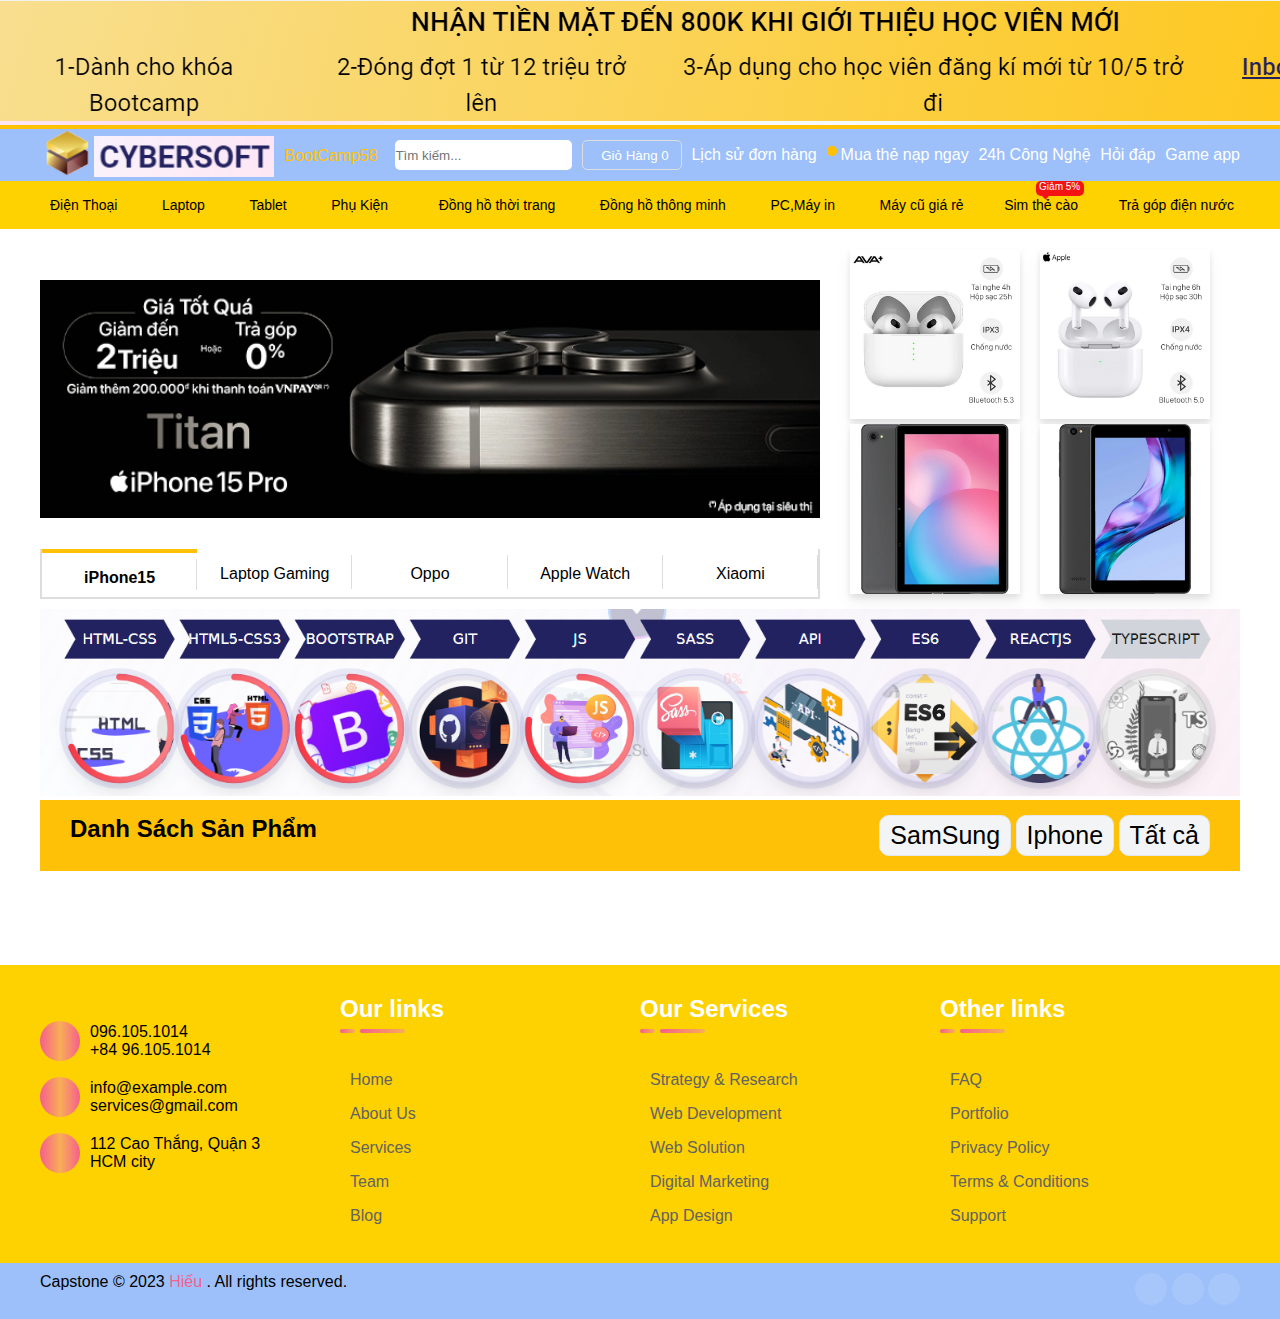
==== commit cc277cf1: "update layout" ====
--- a/index.html
+++ b/index.html
@@ -87,12 +87,12 @@
             </li>
             <li>
               <a href=""
-                ><i class="fas fa-stopwatch-20"></i> Đồng hồ thông minh</a
+                ><i class="fas fa-stopwatch"></i> Đồng hồ thông minh</a
               >
             </li>
             <li>
               <a href=""
-                ><i class="fas fa-stopwatch-20"></i> PC,Máy in
+                ><i class="fas fa-print"></i> PC,Máy in
                 <i class="fas fa-sort-down"></i
               ></a>
             </li>
--- a/index.css
+++ b/index.css
@@ -191,7 +191,6 @@
   padding: 5px 10px;
 }
 
-
 /********************** Slider content*/
 li {
   list-style: none;
@@ -244,6 +243,7 @@
 }
 .slider-content-left-bottom li.active {
   border-top: 4px solid #ffc107;
+  font-weight: bold;
 }
 .slider-content-right {
   width: 35%;
@@ -326,7 +326,9 @@
   width: 100%;
   margin: auto;
 }
-
+.slider-product-one-content {
+  background-color: #ffc107;
+}
 .slider-product-one-content-items {
   display: flex;
   flex-wrap: wrap;
@@ -354,7 +356,9 @@
   transition: transform 0.2s ease;
   box-shadow: 0 0 10px rgba(0, 0, 0, 0.2); /* Đổ bóng sản phẩm */
 }
-
+.slider-product-one-content-button button:hover {
+  color: #9dc0fa;
+}
 /* footer */
 footer {
   top: 30px;
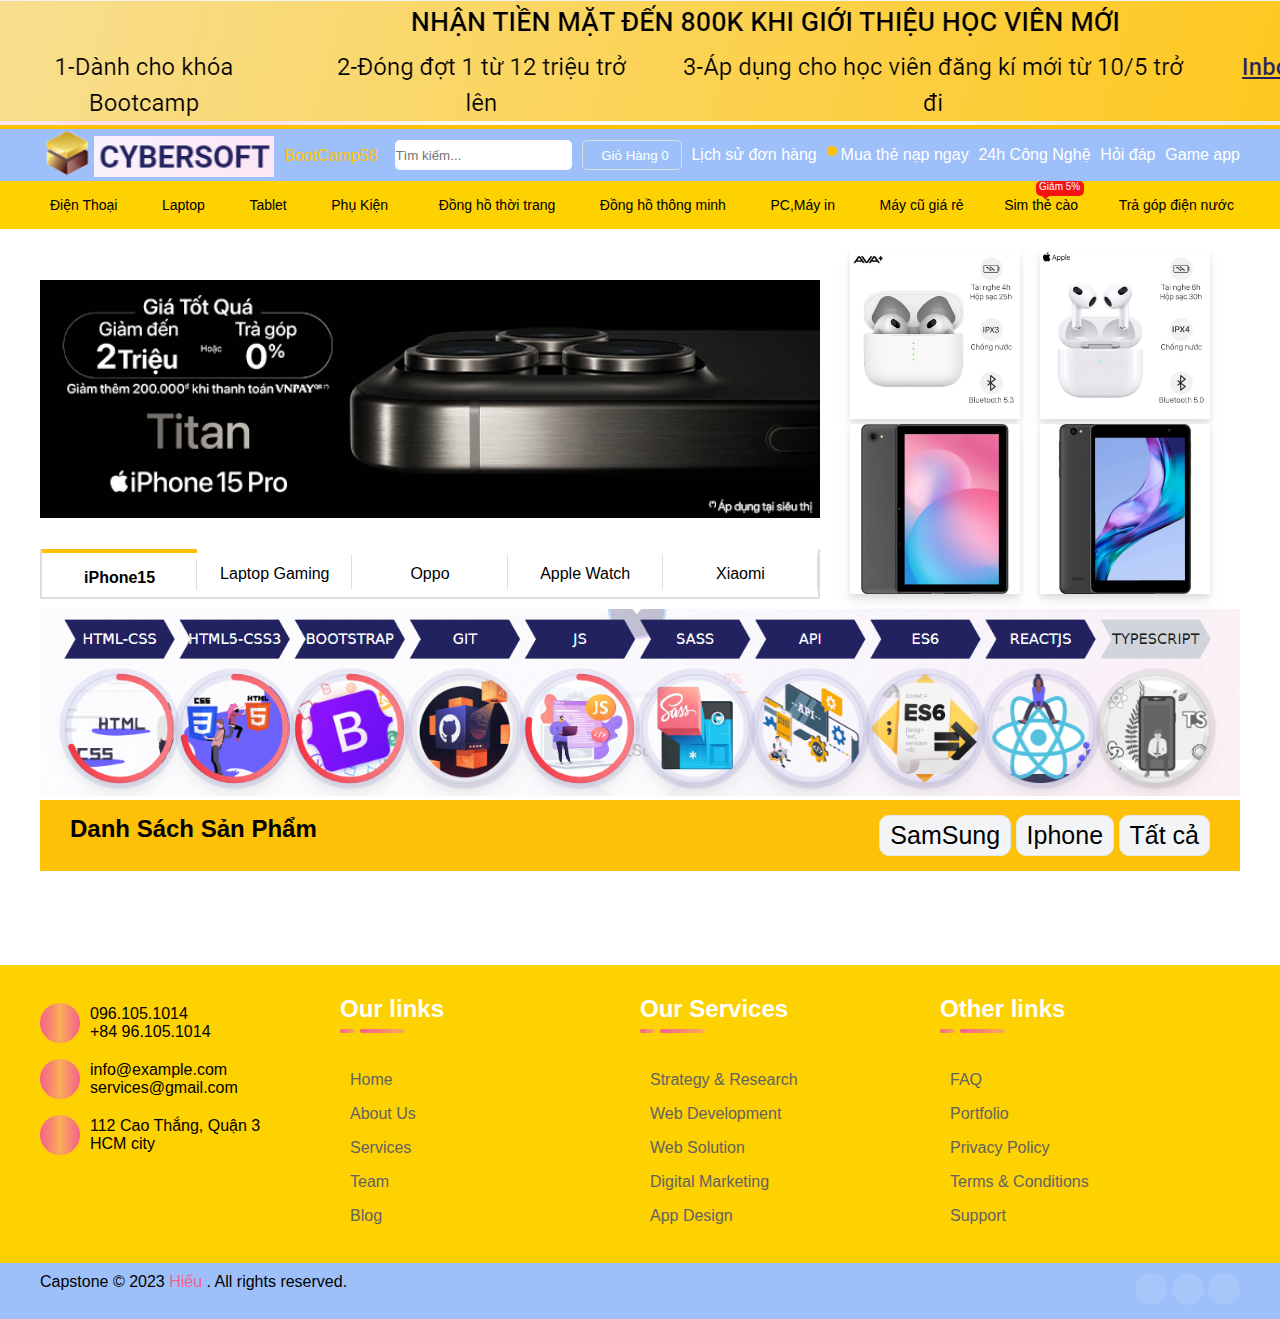
==== commit 20f952a3: "update" ====
--- a/index.html
+++ b/index.html
@@ -12,9 +12,10 @@
       crossorigin="anonymous"
       referrerpolicy="no-referrer"
     />
-    
+    <!-- Modal CSS -->
+    <link rel="stylesheet" href="./css/modal.css">
     <!-- My CSS -->
-    <link rel="stylesheet" href="./index.css" />
+    <link rel="stylesheet" href="./css/index.css" />
   </head>
   <body>
     <header>
@@ -39,7 +40,7 @@
           </li>
           <li>
             <a href=""
-              ><button class="add-to-cart-button" data-product-id="1">
+              ><button class="add-to-cart-button">
                 <i class="fas fa-shopping-cart"></i>Giỏ Hàng
                 <span class="cart-count">0</span>
               </button></a
@@ -175,7 +176,7 @@
             class="footer__item wow animate__animated animate__fadeIn animate__delay-1s"
           >
             <a href="#">
-              <img src="./img/logo-white.png" alt="" />
+              
             </a>
             <ul class="footer__contact">
               <li>
@@ -339,7 +340,32 @@
     </a>
       </div>
     </footer>
-     
-    <script src="./index.js"></script>
+
+    
+    <!-- The Modal -->
+<div id="productModal" class="modal">
+  <!-- Modal content -->
+  <div class="modal-content">
+    <span class="close">&times;</span>
+    <!-- Hiển thị thông tin sản phẩm -->
+    <div><img id="modalImg" alt=""></div>
+    <div class="product-name-container" style="text-align: center">
+      <h3 id="modalProductName"></h3>
+    </div>
+    <div class="product-detail-container">
+      <p style="color: red; font-size: 30px" id="modalPrice"></p>
+      <!-- Các thông tin khác về sản phẩm -->
+      <p><strong>Màn hình:</strong> <span id="modalScreen"></span></p>
+      <p><strong>Máy ảnh sau:</strong> <span id="modalBackCamera"></span> pixel</p>
+      <p><strong>Máy ảnh trước:</strong> <span id="modalFrontCamera"></span> pixel</p>
+      <p><strong>Mô tả:</strong><span id="modalDesc"></span></p>
+      <p><strong>Loại:</strong> <span id="modalType"></span></p>
+    </div>
+  </div>
+</div>
+     <!-- Modal JS -->
+     <script src="./js/modal.js"></script>
+    <!-- My JS -->
+    <script src="./js/index.js"></script>
   </body>
 </html>
--- a/css/modal.css
+++ b/css/modal.css
@@ -0,0 +1,37 @@
+/* Style the modal */
+.modal {
+    display: none;
+    position: fixed;
+    z-index: 1;
+    left: 0;
+    top: 0;
+    width: 100%;
+    height: 100%;
+    overflow: auto;
+    background-color: rgba(0, 0, 0, 0.7);
+  }
+  
+  /* Style the modal content */
+  .modal-content {
+    position: relative;
+    background-color: #fefefe;
+    margin: 10% auto;
+    padding: 20px;
+    border: 1px solid #888;
+    width: 80%;
+    max-width: 600px;
+  }
+  
+  /* Style the close button */
+  .close {
+    position: absolute;
+    top: 0;
+    right: 0;
+    font-size: 28px;
+    font-weight: bold;
+    cursor: pointer;
+  }
+  
+  .close:hover {
+    color: #f00;
+  }--- a/css/index.css
+++ b/css/index.css
@@ -0,0 +1,523 @@
+/*# sourceMappingURL=index.css.map */
+* {
+  margin: 0;
+  padding: 0;
+  box-sizing: border-box;
+  font-family: Arial, Helvetica, sans-serif;
+}
+
+ul {
+  list-style: none;
+}
+a {
+  text-decoration: none;
+}
+.container {
+  max-width: 1200px;
+  margin: auto;
+}
+header {
+  background-color: #ffc107;
+  text-align: center;
+}
+nav {
+  background-color: rgba(59, 130, 246, 0.5);
+}
+nav ul {
+  display: flex;
+  justify-content: space-between;
+  align-items: center;
+}
+nav ul li,
+a {
+  color: white;
+  font-size: 14px;
+}
+nav ul li:nth-child(2) a {
+  color: #ffc107;
+}
+nav ul li:nth-child(2) i {
+  color: #ffc107;
+  font-size: 15px;
+  margin-left: 6px;
+}
+nav ul li:nth-child(3) {
+  position: relative;
+}
+nav ul li:nth-child(3) input {
+  height: 30px;
+  width: 100%;
+  border-radius: 5px;
+  border: none;
+  outline: none;
+}
+nav ul li:nth-child(3) i {
+  position: absolute;
+  font-size: 20px;
+  right: 12px;
+  color: black;
+  line-height: 30px;
+  cursor: pointer;
+}
+
+nav ul li:nth-child(4) button {
+  height: 30px;
+  padding: 0 12px;
+  cursor: pointer;
+  background-color: transparent;
+  color: white;
+  border: 1px solid #ddd;
+  border-radius: 5px;
+}
+nav ul li:nth-child(4) i {
+  margin-right: 6px;
+}
+nav ul li:nth-child(4) button:hover {
+  background-color: rgba(43, 100, 192, 0.5);
+}
+
+nav ul li:nth-child(5):hover a,
+nav ul li:nth-child(7):hover a,
+nav ul li:nth-child(8):hover a,
+nav ul li:nth-child(9):hover a {
+  color: rgba(43, 100, 192, 0.5);
+}
+
+.btn-content {
+  position: relative;
+  width: 10px;
+  height: 10px;
+  border-radius: 100%;
+  background-color: #ffc107;
+  float: left;
+  margin-right: 4px;
+}
+.btn-top {
+  position: absolute;
+  top: 0;
+  left: 0;
+  width: 100%;
+  height: 100%;
+  border-radius: 100%;
+  background-color: #ffc107;
+  /* z-index: -1; */
+  display: block;
+  animation: btnani 2s linear infinite;
+}
+@keyframes btnani {
+  from {
+    opacity: 0.4;
+  }
+  to {
+    transform: scale(3);
+    opacity: 0;
+  }
+}
+/* ----------------------Menu Bar */
+.menu-bar {
+  background-color: #fed100;
+}
+.menu-bar ul {
+  display: flex;
+  justify-content: space-between;
+}
+.menu-bar ul li a {
+  color: black;
+  font-size: 14px;
+}
+.menu-bar ul li a i {
+  margin-right: 4px;
+  font-size: 16px;
+}
+.menu-bar ul li {
+  padding: 15px 6px;
+  transition: all 0.3s;
+}
+.menu-bar ul li:hover {
+  background-color: white;
+}
+.menu-bar ul li:nth-child(9) {
+  position: relative;
+}
+.menu-bar ul li:nth-child(9)::before {
+  position: absolute;
+  content: "Giảm 5%";
+  display: block;
+  height: 15px;
+  width: 45px;
+  background-color: #f51212;
+  border-radius: 5px;
+  right: 0;
+  top: 0;
+  font-size: 10px;
+  padding-left: 3px;
+  color: white;
+}
+.menu-bar ul li:nth-child(9)::after {
+  position: absolute;
+  content: "";
+  background-color: #f51212;
+  height: 7px;
+  width: 7px;
+  display: block;
+  top: 10px;
+  right: 35px;
+  z-index: 2;
+  transform: rotate(45deg);
+}
+.product-name-container {
+  min-width: 44px;
+  display: flex;
+  justify-content: center;
+  align-items: center;
+}
+.product-detail-container {
+  padding: 10px;
+}
+
+/* ************** Slider product */
+.slider-product-one-content {
+  display: flex;
+  justify-content: space-between;
+  padding: 15px 30px;
+}
+.slider-product-one-content button {
+  font-size: 25px;
+  color: black;
+  cursor: pointer;
+  border: 1px solid #e5e7eb;
+  background-color: #f3f4f6;
+  border-radius: 10px;
+  padding: 5px 10px;
+}
+
+/********************** Slider content*/
+li {
+  list-style: none;
+}
+.slider {
+  padding: 20px 0;
+  height: 350px;
+}
+.slider-content {
+  display: flex;
+  justify-content: space-between;
+}
+.slider-content-left {
+  width: 65%;
+}
+.slider-content-left-top {
+  width: 100%;
+  height: 300px;
+  position: relative;
+}
+.slider-content-left-top img {
+  width: 100%;
+  height: 100%;
+  object-fit: contain;
+}
+.slider-content-left-bottom {
+  display: flex;
+  justify-content: space-between;
+  border: 2px solid #ddd;
+  border-top: none;
+  height: 50px;
+}
+.slider-content-left-bottom li {
+  width: 20%;
+  text-align: center;
+  cursor: pointer;
+  padding: 6px 0;
+  height: 100%;
+  line-height: 38px;
+  position: relative;
+}
+.slider-content-left-bottom li::before {
+  display: block;
+  content: "";
+  position: absolute;
+  height: 70%;
+  width: 1px;
+  background-color: #ddd;
+  right: 0;
+}
+.slider-content-left-bottom li.active {
+  border-top: 4px solid #ffc107;
+  font-weight: bold;
+}
+.slider-content-right {
+  width: 35%;
+  display: flex;
+  flex-wrap: wrap;
+  padding: 0 20px;
+  /* justify-content: space-around; */
+}
+.slider-content-right li {
+  width: 50%;
+  height: 50%;
+  text-align: center;
+}
+.slider-content-right img {
+  height: 170px;
+  width: 170px;
+  filter: drop-shadow(0 10px 8px rgb(0 0 0 / 0.04))
+    drop-shadow(0 4px 3px rgb(0 0 0 / 0.1));
+  cursor: pointer;
+}
+.slider-content-left-top-btn {
+  position: absolute;
+  top: 50%;
+  display: flex;
+  justify-content: space-between;
+  width: 100%;
+}
+.slider-content-left-top-btn i {
+  color: #333;
+  font-size: 40px;
+  height: 50px;
+  width: 25px;
+  background-color: rgb(238, 228, 228);
+  justify-content: center;
+  align-items: center;
+  transform: translateY(-50%);
+  border-radius: 5px;
+  opacity: 0;
+  transition: 0.3s;
+}
+/* .slider-content-left-top:hover i {
+    opacity: 1;
+    cursor: pointer;
+} */
+
+/* ************** slider */
+.slider-content-left-top img {
+  position: absolute;
+}
+
+.slider-content-left-top a:nth-child(2) img {
+  transform: translateX(100%);
+}
+.slider-content-left-top a:nth-child(3) img {
+  transform: translateX(200%);
+}
+.slider-content-left-top a:nth-child(4) img {
+  transform: translateX(300%);
+}
+.slider-content-left-top a:nth-child(5) img {
+  transform: translateX(400%);
+}
+.slider-content-left-top-container {
+  position: relative;
+  overflow: hidden;
+}
+.slider-content-left-top-container:hover i {
+  opacity: 1;
+  cursor: pointer;
+}
+.slider-content-left-top {
+  transition: all 0.3s ease;
+}
+
+/* ******************Banner */
+.banner-one {
+  margin-top: 30px;
+}
+.banner-one .container img {
+  width: 100%;
+  margin: auto;
+}
+.slider-product-one-content {
+  background-color: #ffc107;
+}
+.slider-product-one-content-items {
+  display: flex;
+  flex-wrap: wrap;
+  filter: drop-shadow(0 10px 8px rgb(0 0 0 / 0.04)) drop-shadow(0 4px 3px rgb(0 0 0 / 0.1));
+  cursor: pointer;
+  padding: 20px 0;
+  gap: 0 20px;
+}
+
+.slider-product-one-content-item {
+  width: calc(25% - 15px);
+  margin-bottom: 20px;
+  border-radius: 5px;
+  background-color: white;
+}
+.slider-product-one-content-item img {
+  width: 100%;
+  border-radius: 5px;
+}
+
+/* Định dạng cho sản phẩm khi trỏ chuột vào */
+.slider-product-one-content-item:hover {
+  transform: scale(1.05); /* Phóng to sản phẩm */
+  transition: transform 0.2s ease;
+  box-shadow: 0 0 10px rgba(0, 0, 0, 0.2); /* Đổ bóng sản phẩm */
+}
+.slider-product-one-content-button button:hover {
+  color: #9dc0fa;
+}
+/* footer */
+footer {
+  top: 30px;
+  background-color: #fed100;
+}
+.footer__bottom {
+  display: flex;
+  padding: 30px 0;
+  position: relative;
+  /* top: 30px; */
+}
+
+.footer__item {
+  width: 25%;
+}
+
+.footer__item h3 {
+  font-size: 24px;
+  font-weight: 700;
+  padding-bottom: 10px;
+  margin-bottom: 30px;
+  position: relative;
+  color: #fff;
+}
+
+.footer__item h3::before,
+.footer__item h3::after {
+  content: "";
+  position: absolute;
+  bottom: 0;
+  left: 0;
+  height: 4px;
+  border-radius: 20px;
+  background: linear-gradient(to right, #f55f8d 0, #f8ae56 51%, #f55f8d 100%);
+  background-size: 200%;
+}
+
+.footer__item h3::before {
+  width: 15px;
+}
+
+.footer__item h3::after {
+  width: 45px;
+  left: 20px;
+}
+
+.footer__contact li {
+  padding: 8px 0;
+  display: flex;
+  align-items: center;
+}
+
+.footer__contact i {
+  height: 40px;
+  width: 40px;
+  line-height: 40px;
+  margin-right: 10px;
+  text-align: center;
+  background: linear-gradient(to right, #f55f8d 0, #f8ae56 51%, #f55f8d 100%);
+  display: block;
+  border-radius: 50px;
+}
+
+.footer__item li {
+  padding: 0.5rem 0;
+}
+
+.footer__item a {
+  color: #636363;
+  font-size: 16px;
+  transition: all 0.5s;
+}
+
+.footer__item i {
+  font-weight: 700;
+  margin-right: 10px;
+}
+
+.footer__item a:hover {
+  color: white;
+}
+
+.footer__copyright {
+  background-color: #9dc0fa;
+  padding: 10px 0;
+  position: relative;
+}
+
+.footer__content {
+  display: flex;
+  justify-content: space-between;
+}
+
+.footer__left span {
+  color: #f55f8d;
+}
+
+.footer__copyright a {
+  height: 32px;
+  width: 32px;
+  line-height: 32px;
+  text-align: center;
+  display: inline-block;
+  border-radius: 50px;
+  font-size: 14px;
+  color: white;
+  background-color: rgba(255, 255, 255, 0.1);
+  transition: all 0.5s;
+}
+
+.footer__copyright a:hover {
+  background: #f55f8d;
+}
+
+/* Laptop và PC responsive */
+@media (min-width: 1024px) {
+  nav ul li,
+  a {
+    font-size: 16px;
+  }
+
+  nav ul li:nth-child(2) i {
+    font-size: 18px;
+    margin-left: 8px;
+  }
+
+  .slider-product-one-content-item {
+    width: calc(25% - 15px);
+  }
+}
+
+/* Tablet reponsive */
+@media (max-width: 1023px) {
+  nav ul li,
+  a {
+    font-size: 14px;
+  }
+
+  nav ul li:nth-child(2) i {
+    font-size: 15px;
+    margin-left: 6px;
+  }
+
+  .slider-product-one-content-item {
+    width: calc(33% - 15px);
+  }
+}
+
+/* Mobile responsive */
+@media (max-width: 768px) {
+  nav ul {
+    flex-direction: column;
+  }
+
+  nav ul li {
+    margin-bottom: 10px;
+  }
+
+  .slider-product-one-content-item {
+    width: 100%;
+    margin: 15px;
+  }
+}
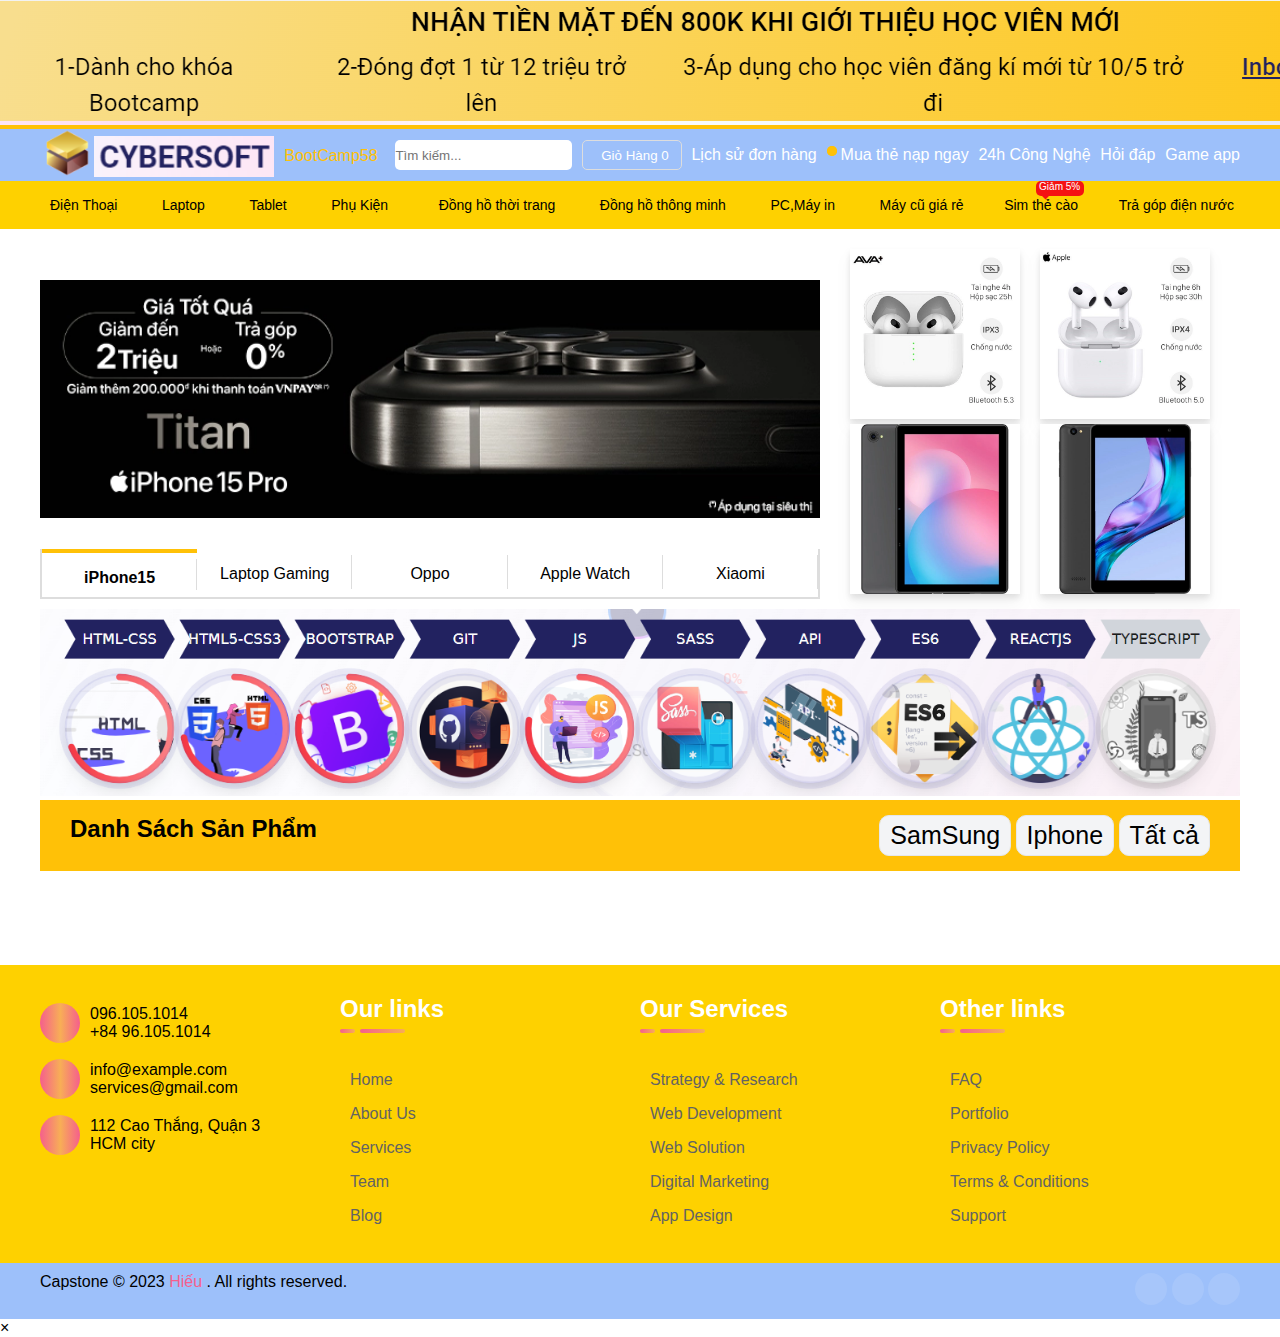
==== commit c918bdcf: "update modal Cart" ====
--- a/index.html
+++ b/index.html
@@ -1,371 +1,336 @@
 <!DOCTYPE html>
 <html lang="en">
-  <head>
-    <meta charset="UTF-8" />
-    <meta name="viewport" content="width=device-width, initial-scale=1.0" />
-    <title>capstone2</title>
-    <!-- Font Awesome -->
-    <link
-      rel="stylesheet"
-      href="https://cdnjs.cloudflare.com/ajax/libs/font-awesome/6.4.2/css/all.min.css"
-      integrity="sha512-z3gLpd7yknf1YoNbCzqRKc4qyor8gaKU1qmn+CShxbuBusANI9QpRohGBreCFkKxLhei6S9CQXFEbbKuqLg0DA=="
-      crossorigin="anonymous"
-      referrerpolicy="no-referrer"
-    />
-    <!-- Modal CSS -->
-    <link rel="stylesheet" href="./css/modal.css">
-    <!-- My CSS -->
-    <link rel="stylesheet" href="./css/index.css" />
-  </head>
-  <body>
-    <header>
-      <img src="./HinhAnh/hinh1.png" alt="" />
-    </header>
-
-    <nav>
-      <div class="container">
+
+<head>
+  <meta charset="UTF-8" />
+  <meta name="viewport" content="width=device-width, initial-scale=1.0" />
+  <title>capstone2</title>
+  <!-- Font Awesome -->
+  <link rel="stylesheet" href="https://cdnjs.cloudflare.com/ajax/libs/font-awesome/6.4.2/css/all.min.css"
+    integrity="sha512-z3gLpd7yknf1YoNbCzqRKc4qyor8gaKU1qmn+CShxbuBusANI9QpRohGBreCFkKxLhei6S9CQXFEbbKuqLg0DA=="
+    crossorigin="anonymous" referrerpolicy="no-referrer" />
+  <!-- Modal CSS -->
+  <link rel="stylesheet" href="./css/modal.css">
+  <!-- My CSS -->
+  <link rel="stylesheet" href="./css/index.css" />
+</head>
+
+<body>
+  <header>
+    <img src="./HinhAnh/hinh1.png" alt="" />
+  </header>
+
+  <nav>
+    <div class="container">
+      <ul>
+        <li>
+          <a style="text-align: center" href=""><img style="width: 50px" src="./HinhAnh/logo.png" alt="" />
+            <img style="width: 180px" src="./HinhAnh/hinh2.png" alt="" /></a>
+        </li>
+        <li>
+          <a href="">BootCamp58 <i class="fas fa-sort-down"></i></a>
+        </li>
+        <li>
+          <input type="text" placeholder="Tìm kiếm..." />
+          <i class="fas fa-search"></i>
+        </li>
+        <li>
+          <button id="modalBtn" class="add-to-cart-button">
+            <i class="fas fa-shopping-cart"></i>Giỏ Hàng
+            <span class="cart-count">0</span>
+          </button>
+        </li>
+        <li><a href="">Lịch sử đơn hàng</a></li>
+        <li>
+          <a href="">
+            <span class="btn-content"><span class="btn-top"></span></span>Mua
+            thẻ nạp ngay
+          </a>
+        </li>
+        <li><a href="">24h Công Nghệ</a></li>
+        <li><a href="">Hỏi đáp</a></li>
+        <li><a href="">Game app</a></li>
+      </ul>
+    </div>
+  </nav>
+  <section class="menu-bar">
+    <div class="container">
+      <div class="menu-bar-content">
         <ul>
           <li>
-            <a style="text-align: center" href=""
-              ><img style="width: 50px" src="./HinhAnh/logo.png" alt="" />
-              <img style="width: 180px" src="./HinhAnh/hinh2.png" alt=""
-            /></a>
-          </li>
-          <li>
-            <a href="">BootCamp58 <i class="fas fa-sort-down"></i></a>
-          </li>
-          <li>
-            <input type="text" placeholder="Tìm kiếm..." />
-            <i class="fas fa-search"></i>
-          </li>
-          <li>
-            <a href=""
-              ><button class="add-to-cart-button">
-                <i class="fas fa-shopping-cart"></i>Giỏ Hàng
-                <span class="cart-count">0</span>
-              </button></a
-            >
-          </li>
-          <li><a href="">Lịch sử đơn hàng</a></li>
-          <li>
-            <a href="">
-              <span class="btn-content"><span class="btn-top"></span></span>Mua
-              thẻ nạp ngay
-            </a>
-          </li>
-          <li><a href="">24h Công Nghệ</a></li>
-          <li><a href="">Hỏi đáp</a></li>
-          <li><a href="">Game app</a></li>
+            <a href=""><i class="fas fa-mobile-alt"></i> Điện Thoại</a>
+          </li>
+          <li>
+            <a href=""><i class="fas fa-laptop"></i> Laptop</a>
+          </li>
+          <li>
+            <a href=""><i class="fas fa-tablet"></i> Tablet</a>
+          </li>
+          <li>
+            <a href=""><i class="fas fa-headphones"></i> Phụ Kiện
+              <i style="font-size: 16px; margin-left: 2px" class="fas fa-sort-down"></i></a>
+          </li>
+          <li>
+            <a href=""><i class="fas fa-stopwatch-20"></i> Đồng hồ thời trang</a>
+          </li>
+          <li>
+            <a href=""><i class="fas fa-stopwatch"></i> Đồng hồ thông minh</a>
+          </li>
+          <li>
+            <a href=""><i class="fas fa-print"></i> PC,Máy in
+              <i class="fas fa-sort-down"></i></a>
+          </li>
+          <li><a href="">Máy cũ giá rẻ</a></li>
+          <li><a href="">Sim thẻ cào</a></li>
+          <li><a href="">Trả góp điện nước</a></li>
         </ul>
       </div>
-    </nav>
-    <section class="menu-bar">
-      <div class="container">
-        <div class="menu-bar-content">
-          <ul>
-            <li>
-              <a href=""><i class="fas fa-mobile-alt"></i> Điện Thoại</a>
-            </li>
-            <li>
-              <a href=""><i class="fas fa-laptop"></i> Laptop</a>
-            </li>
-            <li>
-              <a href=""><i class="fas fa-tablet"></i> Tablet</a>
-            </li>
-            <li>
-              <a href=""
-                ><i class="fas fa-headphones"></i> Phụ Kiện
-                <i
-                  style="font-size: 16px; margin-left: 2px"
-                  class="fas fa-sort-down"
-                ></i
-              ></a>
-            </li>
-            <li>
-              <a href=""
-                ><i class="fas fa-stopwatch-20"></i> Đồng hồ thời trang</a
-              >
-            </li>
-            <li>
-              <a href=""
-                ><i class="fas fa-stopwatch"></i> Đồng hồ thông minh</a
-              >
-            </li>
-            <li>
-              <a href=""
-                ><i class="fas fa-print"></i> PC,Máy in
-                <i class="fas fa-sort-down"></i
-              ></a>
-            </li>
-            <li><a href="">Máy cũ giá rẻ</a></li>
-            <li><a href="">Sim thẻ cào</a></li>
-            <li><a href="">Trả góp điện nước</a></li>
-          </ul>
-        </div>
-      </div>
-    </section>
-    <section class="slider">
-      <div class="container">
-        <div class="slider-content">
-          <div class="slider-content-left">
-            <div class="slider-content-left-top-container">
-              <div class="slider-content-left-top">
+    </div>
+  </section>
+  <section class="slider">
+    <div class="container">
+      <div class="slider-content">
+        <div class="slider-content-left">
+          <div class="slider-content-left-top-container">
+            <div class="slider-content-left-top">
               <a href=""><img src="./HinhAnh/IP15.png" alt=""></a>
               <a href=""><img src="./HinhAnh/LAP-GAMING.png" alt=""></a>
               <a href=""><img src="./HinhAnh/Oppo.png" alt=""></a>
               <a href=""><img src="./HinhAnh/watch.png" alt=""></a>
               <a href=""><img src="./HinhAnh/Xiaomi.png" alt=""></a>
-              </div>
-              <div class="slider-content-left-top-btn">
-                <i class="fas fa-chevron-left"></i>
-                <i class="fas fa-chevron-right"></i>
-              </div>
-            
             </div>
-            <div class="slider-content-left-bottom">
-              <li class="active">iPhone15</li>
-              <li>Laptop Gaming</li>
-              <li>Oppo</li>
-              <li>Apple Watch</li>
-              <li>Xiaomi</li>
+            <div class="slider-content-left-top-btn">
+              <i class="fas fa-chevron-left"></i>
+              <i class="fas fa-chevron-right"></i>
             </div>
+
           </div>
-          <div class="slider-content-right">
-            <li><a href=""><img src="./HinhAnh/air-2.png" alt=""></a></li>
-            <li><a href=""><img src="./HinhAnh/airpods-3.png" alt=""></a></li>
-            <li><a href=""><img src="./HinhAnh/masstel-tab-10s.png" alt=""></a></li>
-            <li><a href=""><img src="./HinhAnh/masstel-tab-82.png" alt=""></a></li>
+          <div class="slider-content-left-bottom">
+            <li class="active">iPhone15</li>
+            <li>Laptop Gaming</li>
+            <li>Oppo</li>
+            <li>Apple Watch</li>
+            <li>Xiaomi</li>
           </div>
         </div>
-      </div>
-    </section>
-    <section class="banner-one">
-      <div class="container">
-        <img src="./HinhAnh/hinh3.png" alt="" />
-      </div>
-    </section>
-    <!-- Slider product -->
-    <section class="slider-product-one">
-      <div class="container">
-        <div class="slider-product-one-content">
-          
-            <div class="slider-product-one-content-title">
-            <h2>Danh Sách Sản Phẩm</h2>
-            </div>
-            <div class="slider-product-one-content-button">
-            <button class="filterSamSung">SamSung</button>
-            <button class="filterIphone">Iphone</button>
-            <button class="filterAll">Tất cả</button>
-                        </div>
-          
-        </div>
-          <div class="slider-product-one-content-items">
-            <!-- <div class="slider-product-one-content-item">
+        <div class="slider-content-right">
+          <li><a href=""><img src="./HinhAnh/air-2.png" alt=""></a></li>
+          <li><a href=""><img src="./HinhAnh/airpods-3.png" alt=""></a></li>
+          <li><a href=""><img src="./HinhAnh/masstel-tab-10s.png" alt=""></a></li>
+          <li><a href=""><img src="./HinhAnh/masstel-tab-82.png" alt=""></a></li>
+        </div>
+      </div>
+    </div>
+  </section>
+  <section class="banner-one">
+    <div class="container">
+      <img src="./HinhAnh/hinh3.png" alt="" />
+    </div>
+  </section>
+  <!-- Slider product -->
+  <section class="slider-product-one">
+    <div class="container">
+      <div class="slider-product-one-content">
+
+        <div class="slider-product-one-content-title">
+          <h2>Danh Sách Sản Phẩm</h2>
+        </div>
+        <div class="slider-product-one-content-button">
+          <button class="filterSamSung">SamSung</button>
+          <button class="filterIphone">Iphone</button>
+          <button class="filterAll">Tất cả</button>
+        </div>
+
+      </div>
+      <div class="slider-product-one-content-items">
+        <!-- <div class="slider-product-one-content-item">
               
             
             </div> -->
-          </div>
-        </div>
-      </div>
-    </section>
-    <br><br><br>
-    <footer>
-      <div class="container">
-        <div class="footer__bottom">
-          <div
-            class="footer__item wow animate__animated animate__fadeIn animate__delay-1s"
-          >
-            <a href="#">
-              
-            </a>
-            <ul class="footer__contact">
-              <li>
-                <i class="fa fa-phone"></i>
-                <span>
-                  096.105.1014
-                  <br />
-                  +84 96.105.1014
-                </span>
-              </li>
-              <li>
-                <i class="fa fa-envelope"></i>
-                <span>
-                  info@example.com
-                  <br />
-                  services@gmail.com
-                </span>
-              </li>
-              <li>
-                <i class="fas fa-map-marker-alt"></i>
-                <span>
-                  112 Cao Thắng, Quận 3
-                  <br />
-                  HCM city
-                </span>
-              </li>
-            </ul>
-          </div>
-          <div
-            class="footer__item wow animate__animated animate__fadeIn animate__delay-1s"
-          >
-            <h3>Our links</h3>
-            <ul>
-              <li>
-                <a href="#">
-                  <i class="fa fa-angle-right"></i>
-                  Home
-                </a>
-              </li>
-              <li>
-                <a href="#">
-                  <i class="fa fa-angle-right"></i>
-                  About Us
-                </a>
-              </li>
-              <li>
-                <a href="#">
-                  <i class="fa fa-angle-right"></i>
-                  Services
-                </a>
-              </li>
-              <li>
-                <a href="#">
-                  <i class="fa fa-angle-right"></i>
-                  Team
-                </a>
-              </li>
-              <li>
-                <a href="#">
-                  <i class="fa fa-angle-right"></i>
-                  Blog
-                </a>
-              </li>
-            </ul>
-          </div>
-          <div
-            class="footer__item wow animate__animated animate__fadeIn animate__delay-1s"
-          >
-            <h3>Our Services</h3>
-            <ul>
-              <li>
-                <a href="#">
-                  <i class="fa fa-angle-right"></i>
-                  Strategy & Research
-                </a>
-              </li>
-              <li>
-                <a href="#">
-                  <i class="fa fa-angle-right"></i>
-                  Web Development
-                </a>
-              </li>
-              <li>
-                <a href="#">
-                  <i class="fa fa-angle-right"></i>
-                  Web Solution
-                </a>
-              </li>
-              <li>
-                <a href="#">
-                  <i class="fa fa-angle-right"></i>
-                  Digital Marketing
-                </a>
-              </li>
-              <li>
-                <a href="#">
-                  <i class="fa fa-angle-right"></i>
-                  App Design
-                </a>
-              </li>
-            </ul>
-          </div>
-          <div
-            class="footer__item wow animate__animated animate__fadeIn animate__delay-1s"
-          >
-            <h3>Other links</h3>
-            <ul>
-              <li>
-                <a href="#">
-                  <i class="fa fa-angle-right"></i>
-                  FAQ
-                </a>
-              </li>
-              <li>
-                <a href="#">
-                  <i class="fa fa-angle-right"></i>
-                  Portfolio
-                </a>
-              </li>
-              <li>
-                <a href="#">
-                  <i class="fa fa-angle-right"></i>
-                  Privacy Policy
-                </a>
-              </li>
-              <li>
-                <a href="#">
-                  <i class="fa fa-angle-right"></i>
-                  Terms & Conditions
-                </a>
-              </li>
-              <li>
-                <a href="#">
-                  <i class="fa fa-angle-right"></i>
-                  Support
-                </a>
-              </li>
-            </ul>
-          </div>
-        </div>
-      </div>
-      <div class="footer__copyright">
-        <div class="container footer__content">
-          <div class="footer__left">
-            Capstone © 2023 <span>Hiếu</span> . All rights reserved.
-          </div>
-          <div class="footer__right">
-            <a href="#">
-              <i class="fab fa-facebook-f"></i>
-            </a>
-            <a href="">
-              <i class="fab fa-instagram"></i>
-            </a>
-            <a href="">
-              <i class="fab fa-twitter"></i>
-            </a>
-          </div>
-        </div>
-      </div>
-      <a href="#" class="cd-top text-replace js-cd-top"><i class=”fas fa-angle-up”></i></a>
+      </div>
+    </div>
+    </div>
+  </section>
+  <br><br><br>
+  <footer>
+    <div class="container">
+      <div class="footer__bottom">
+        <div class="footer__item wow animate__animated animate__fadeIn animate__delay-1s">
+          <a href="#">
+
+          </a>
+          <ul class="footer__contact">
+            <li>
+              <i class="fa fa-phone"></i>
+              <span>
+                096.105.1014
+                <br />
+                +84 96.105.1014
+              </span>
+            </li>
+            <li>
+              <i class="fa fa-envelope"></i>
+              <span>
+                info@example.com
+                <br />
+                services@gmail.com
+              </span>
+            </li>
+            <li>
+              <i class="fas fa-map-marker-alt"></i>
+              <span>
+                112 Cao Thắng, Quận 3
+                <br />
+                HCM city
+              </span>
+            </li>
+          </ul>
+        </div>
+        <div class="footer__item wow animate__animated animate__fadeIn animate__delay-1s">
+          <h3>Our links</h3>
+          <ul>
+            <li>
+              <a href="#">
+                <i class="fa fa-angle-right"></i>
+                Home
+              </a>
+            </li>
+            <li>
+              <a href="#">
+                <i class="fa fa-angle-right"></i>
+                About Us
+              </a>
+            </li>
+            <li>
+              <a href="#">
+                <i class="fa fa-angle-right"></i>
+                Services
+              </a>
+            </li>
+            <li>
+              <a href="#">
+                <i class="fa fa-angle-right"></i>
+                Team
+              </a>
+            </li>
+            <li>
+              <a href="#">
+                <i class="fa fa-angle-right"></i>
+                Blog
+              </a>
+            </li>
+          </ul>
+        </div>
+        <div class="footer__item wow animate__animated animate__fadeIn animate__delay-1s">
+          <h3>Our Services</h3>
+          <ul>
+            <li>
+              <a href="#">
+                <i class="fa fa-angle-right"></i>
+                Strategy & Research
+              </a>
+            </li>
+            <li>
+              <a href="#">
+                <i class="fa fa-angle-right"></i>
+                Web Development
+              </a>
+            </li>
+            <li>
+              <a href="#">
+                <i class="fa fa-angle-right"></i>
+                Web Solution
+              </a>
+            </li>
+            <li>
+              <a href="#">
+                <i class="fa fa-angle-right"></i>
+                Digital Marketing
+              </a>
+            </li>
+            <li>
+              <a href="#">
+                <i class="fa fa-angle-right"></i>
+                App Design
+              </a>
+            </li>
+          </ul>
+        </div>
+        <div class="footer__item wow animate__animated animate__fadeIn animate__delay-1s">
+          <h3>Other links</h3>
+          <ul>
+            <li>
+              <a href="#">
+                <i class="fa fa-angle-right"></i>
+                FAQ
+              </a>
+            </li>
+            <li>
+              <a href="#">
+                <i class="fa fa-angle-right"></i>
+                Portfolio
+              </a>
+            </li>
+            <li>
+              <a href="#">
+                <i class="fa fa-angle-right"></i>
+                Privacy Policy
+              </a>
+            </li>
+            <li>
+              <a href="#">
+                <i class="fa fa-angle-right"></i>
+                Terms & Conditions
+              </a>
+            </li>
+            <li>
+              <a href="#">
+                <i class="fa fa-angle-right"></i>
+                Support
+              </a>
+            </li>
+          </ul>
+        </div>
+      </div>
+    </div>
+    <div class="footer__copyright">
+      <div class="container footer__content">
+        <div class="footer__left">
+          Capstone © 2023 <span>Hiếu</span> . All rights reserved.
+        </div>
+        <div class="footer__right">
+          <a href="#">
+            <i class="fab fa-facebook-f"></i>
+          </a>
+          <a href="">
+            <i class="fab fa-instagram"></i>
+          </a>
+          <a href="">
+            <i class="fab fa-twitter"></i>
+          </a>
+        </div>
+      </div>
+    </div>
+    <a href="#" class="cd-top text-replace js-cd-top"><i class=”fas fa-angle-up”></i></a>
     </a>
-      </div>
-    </footer>
-
-    
-    <!-- The Modal -->
-<div id="productModal" class="modal">
-  <!-- Modal content -->
-  <div class="modal-content">
-    <span class="close">&times;</span>
-    <!-- Hiển thị thông tin sản phẩm -->
-    <div><img id="modalImg" alt=""></div>
-    <div class="product-name-container" style="text-align: center">
-      <h3 id="modalProductName"></h3>
-    </div>
-    <div class="product-detail-container">
-      <p style="color: red; font-size: 30px" id="modalPrice"></p>
-      <!-- Các thông tin khác về sản phẩm -->
-      <p><strong>Màn hình:</strong> <span id="modalScreen"></span></p>
-      <p><strong>Máy ảnh sau:</strong> <span id="modalBackCamera"></span> pixel</p>
-      <p><strong>Máy ảnh trước:</strong> <span id="modalFrontCamera"></span> pixel</p>
-      <p><strong>Mô tả:</strong><span id="modalDesc"></span></p>
-      <p><strong>Loại:</strong> <span id="modalType"></span></p>
+    </div>
+  </footer>
+
+
+  <!-- The Modal -->
+  <div id="productModal" class="modal">
+    <!-- Modal content -->
+    <div class="modal-content">
+      <span class="close">&times;</span>
+      <!-- Hiển thị thông tin sản phẩm -->
+      <div class="selected-product-detail-container">
+      </div>
     </div>
   </div>
-</div>
-     <!-- Modal JS -->
-     <script src="./js/modal.js"></script>
-    <!-- My JS -->
-    <script src="./js/index.js"></script>
-  </body>
-</html>
+  <!-- Modal JS -->
+  <script src="./js/modal.js"></script>
+  <!-- My JS -->
+  <script src="./js/index.js"></script>
+</body>
+
+</html>--- a/css/modal.css
+++ b/css/modal.css
@@ -1,37 +1,25 @@
-/* Style the modal */
-.modal {
-    display: none;
-    position: fixed;
-    z-index: 1;
-    left: 0;
-    top: 0;
-    width: 100%;
-    height: 100%;
-    overflow: auto;
-    background-color: rgba(0, 0, 0, 0.7);
+var modal = document.getElementById("productModal");
+
+// Get the button that opens the modal
+var btn = document.getElementById("modalBtn");
+
+// Get the <span> element that closes the modal
+var span = document.getElementsByClassName("close")[0];
+
+// When the user clicks on the button, open the modal
+btn.onclick = function() {
+    console.log('hello');
+  modal.style.display = "block";
+}
+
+// When the user clicks on <span> (x), close the modal
+span.onclick = function() {
+  modal.style.display = "none";
+}
+
+// When the user clicks anywhere outside of the modal, close it
+window.onclick = function(event) {
+  if (event.target == modal) {
+    modal.style.display = "none";
   }
-  
-  /* Style the modal content */
-  .modal-content {
-    position: relative;
-    background-color: #fefefe;
-    margin: 10% auto;
-    padding: 20px;
-    border: 1px solid #888;
-    width: 80%;
-    max-width: 600px;
-  }
-  
-  /* Style the close button */
-  .close {
-    position: absolute;
-    top: 0;
-    right: 0;
-    font-size: 28px;
-    font-weight: bold;
-    cursor: pointer;
-  }
-  
-  .close:hover {
-    color: #f00;
-  }+}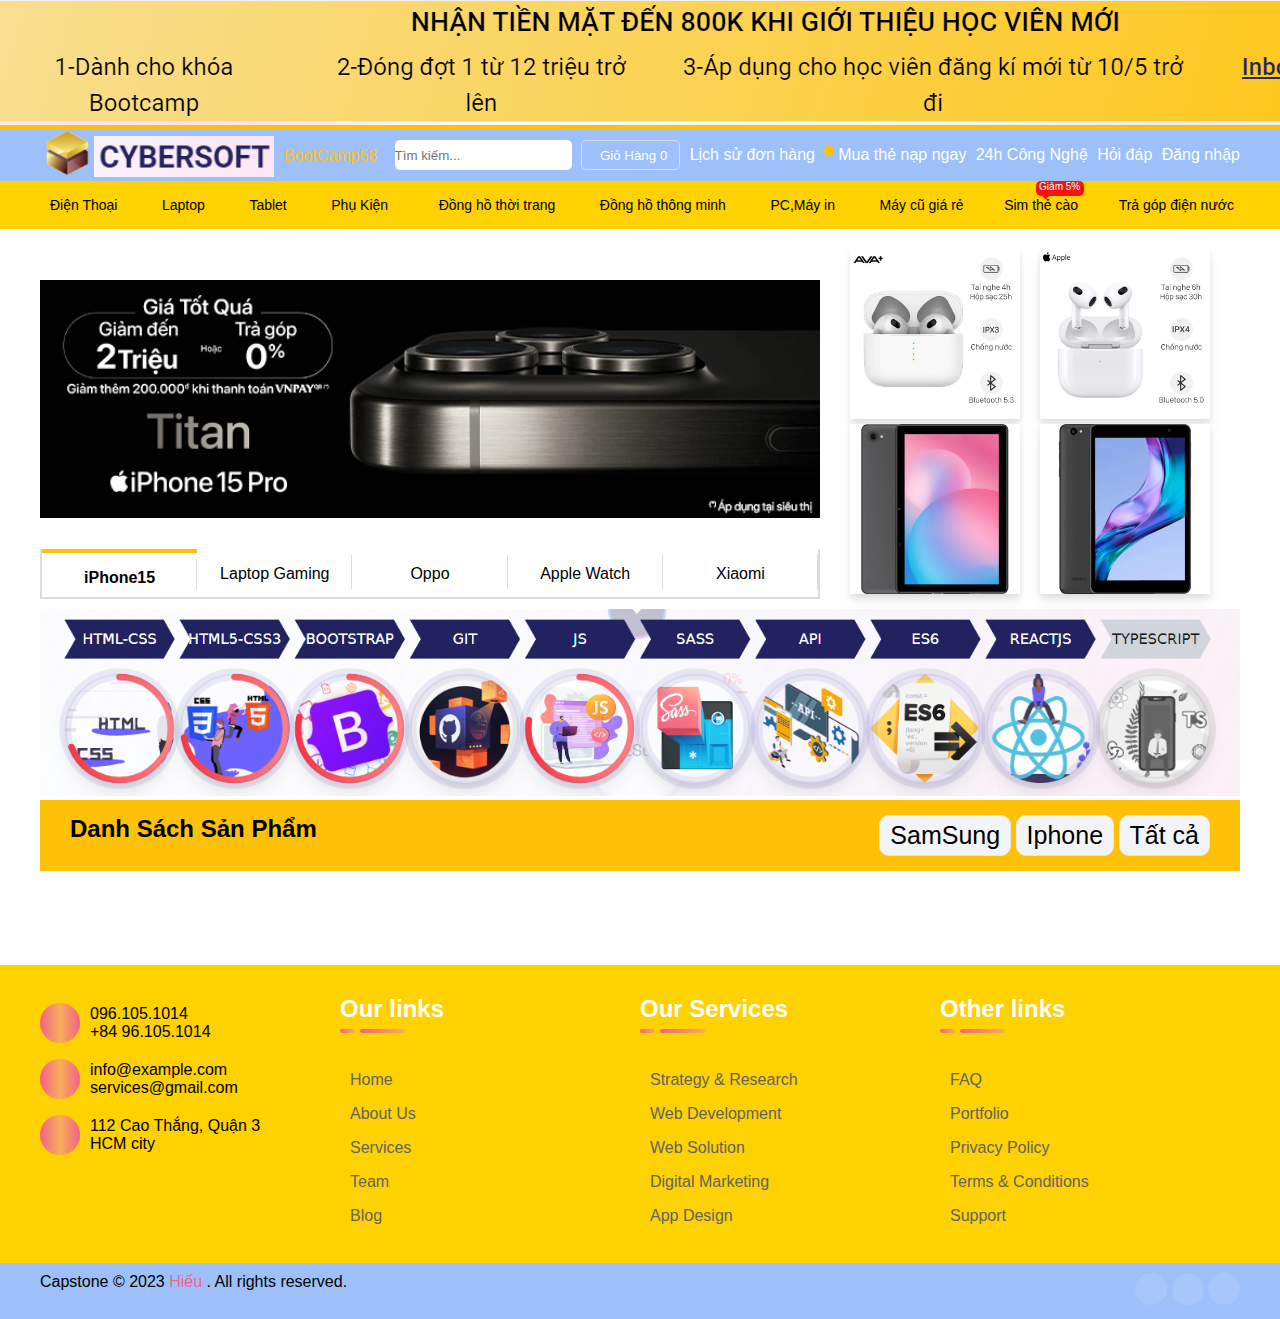
==== commit ed7d7634: "update phan 2" ====
--- a/index.html
+++ b/index.html
@@ -49,7 +49,7 @@
         </li>
         <li><a href="">24h Công Nghệ</a></li>
         <li><a href="">Hỏi đáp</a></li>
-        <li><a href="">Game app</a></li>
+        <li><a href="./admin/view/phone.html">Đăng nhập</a></li>
       </ul>
     </div>
   </nav>
--- a/css/modal.css
+++ b/css/modal.css
@@ -1,25 +1,40 @@
-var modal = document.getElementById("productModal");
-
-// Get the button that opens the modal
-var btn = document.getElementById("modalBtn");
-
-// Get the <span> element that closes the modal
-var span = document.getElementsByClassName("close")[0];
-
-// When the user clicks on the button, open the modal
-btn.onclick = function() {
-    console.log('hello');
-  modal.style.display = "block";
+/* Style the modal */
+.modal {
+  display: none;
+  position: fixed;
+  z-index: 1;
+  left: 0;
+  top: 0;
+  width: 100%;
+  height: 100%;
+  overflow: auto;
+  background-color: rgba(0, 0, 0, 0.7);
+  
 }
 
-// When the user clicks on <span> (x), close the modal
-span.onclick = function() {
-  modal.style.display = "none";
+/* Style the modal content */
+.modal-content {
+  position: relative;
+  background-color: #f00;
+  margin: 10% auto;
+  padding: 20px;
+  border: 1px solid #888;
+  width: 80%;
+  height: 100%;
+  max-width: 600px;
+  border-radius: 16px;
 }
 
-// When the user clicks anywhere outside of the modal, close it
-window.onclick = function(event) {
-  if (event.target == modal) {
-    modal.style.display = "none";
-  }
+/* Style the close button */
+.close {
+  position: absolute;
+  top: 0;
+  right: 0;
+  font-size: 28px;
+  font-weight: bold;
+  cursor: pointer;
+}
+
+.close:hover {
+  color: #f00;
 }